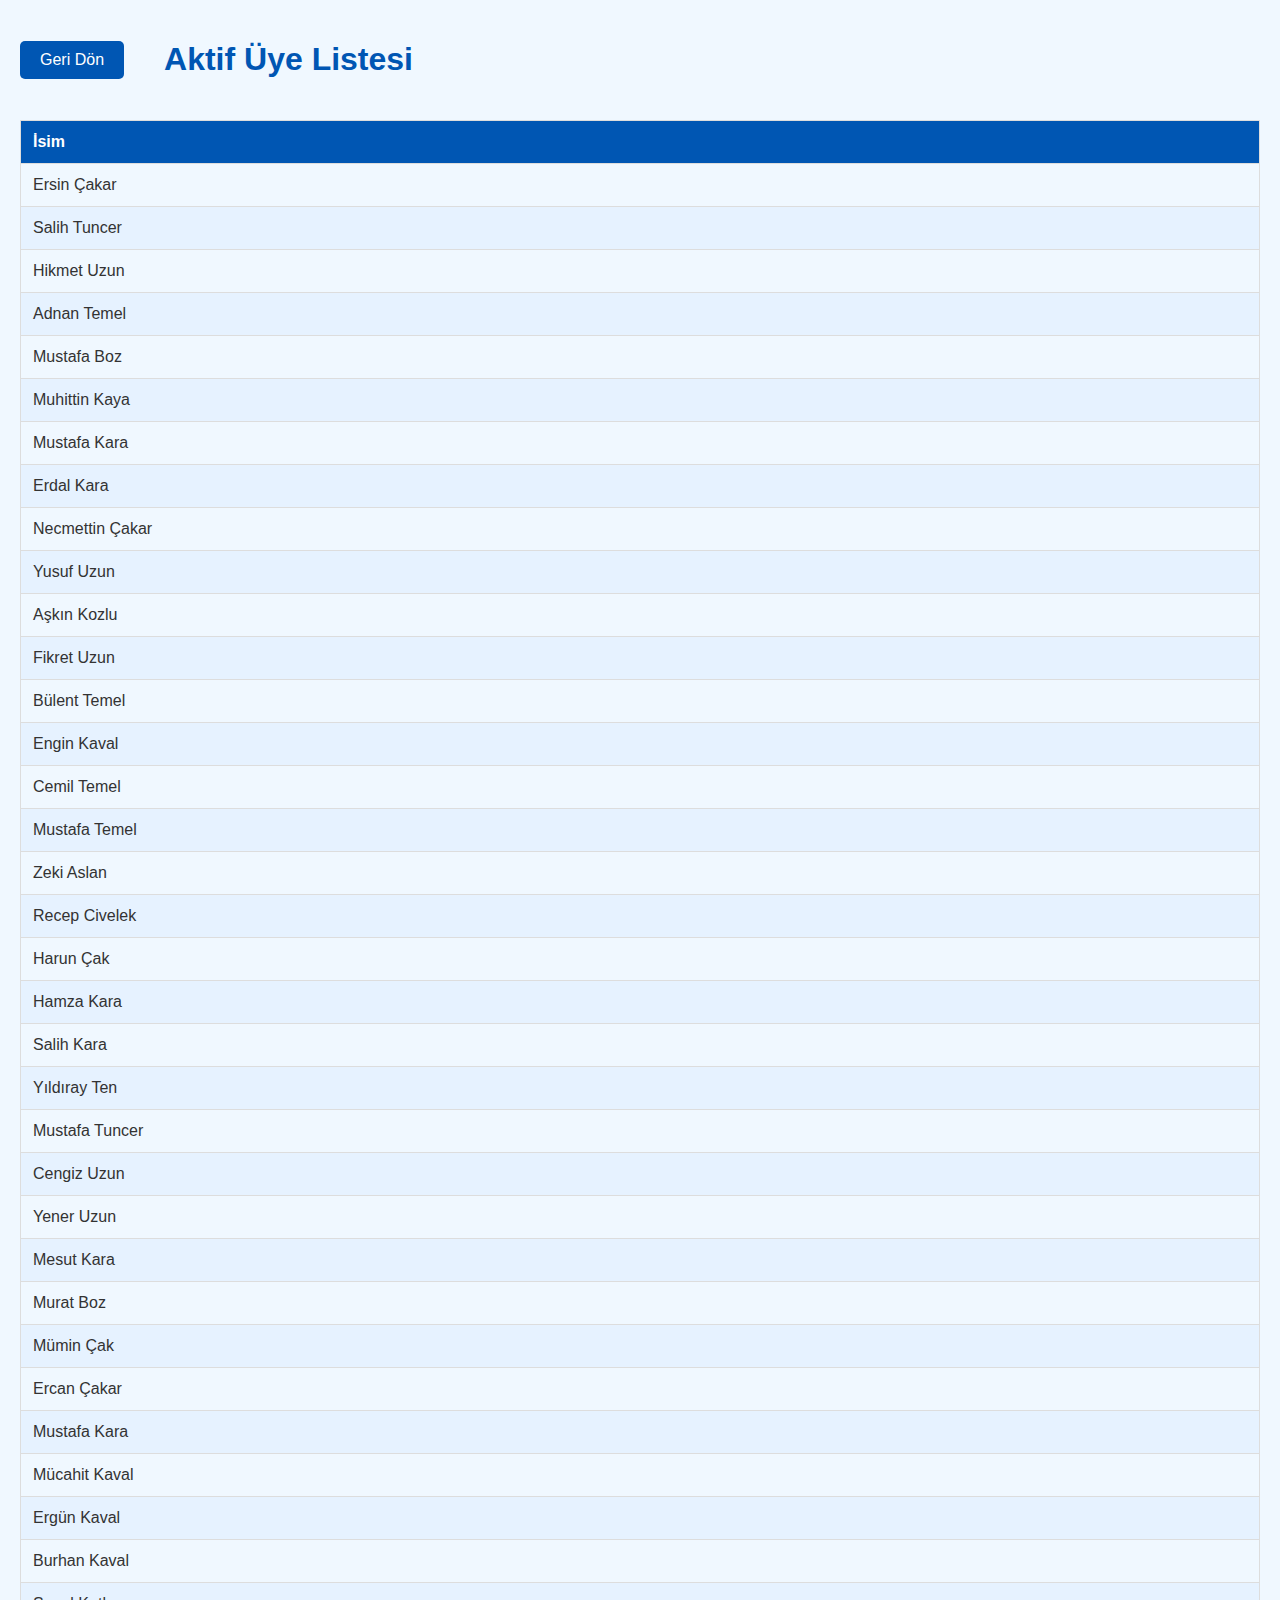
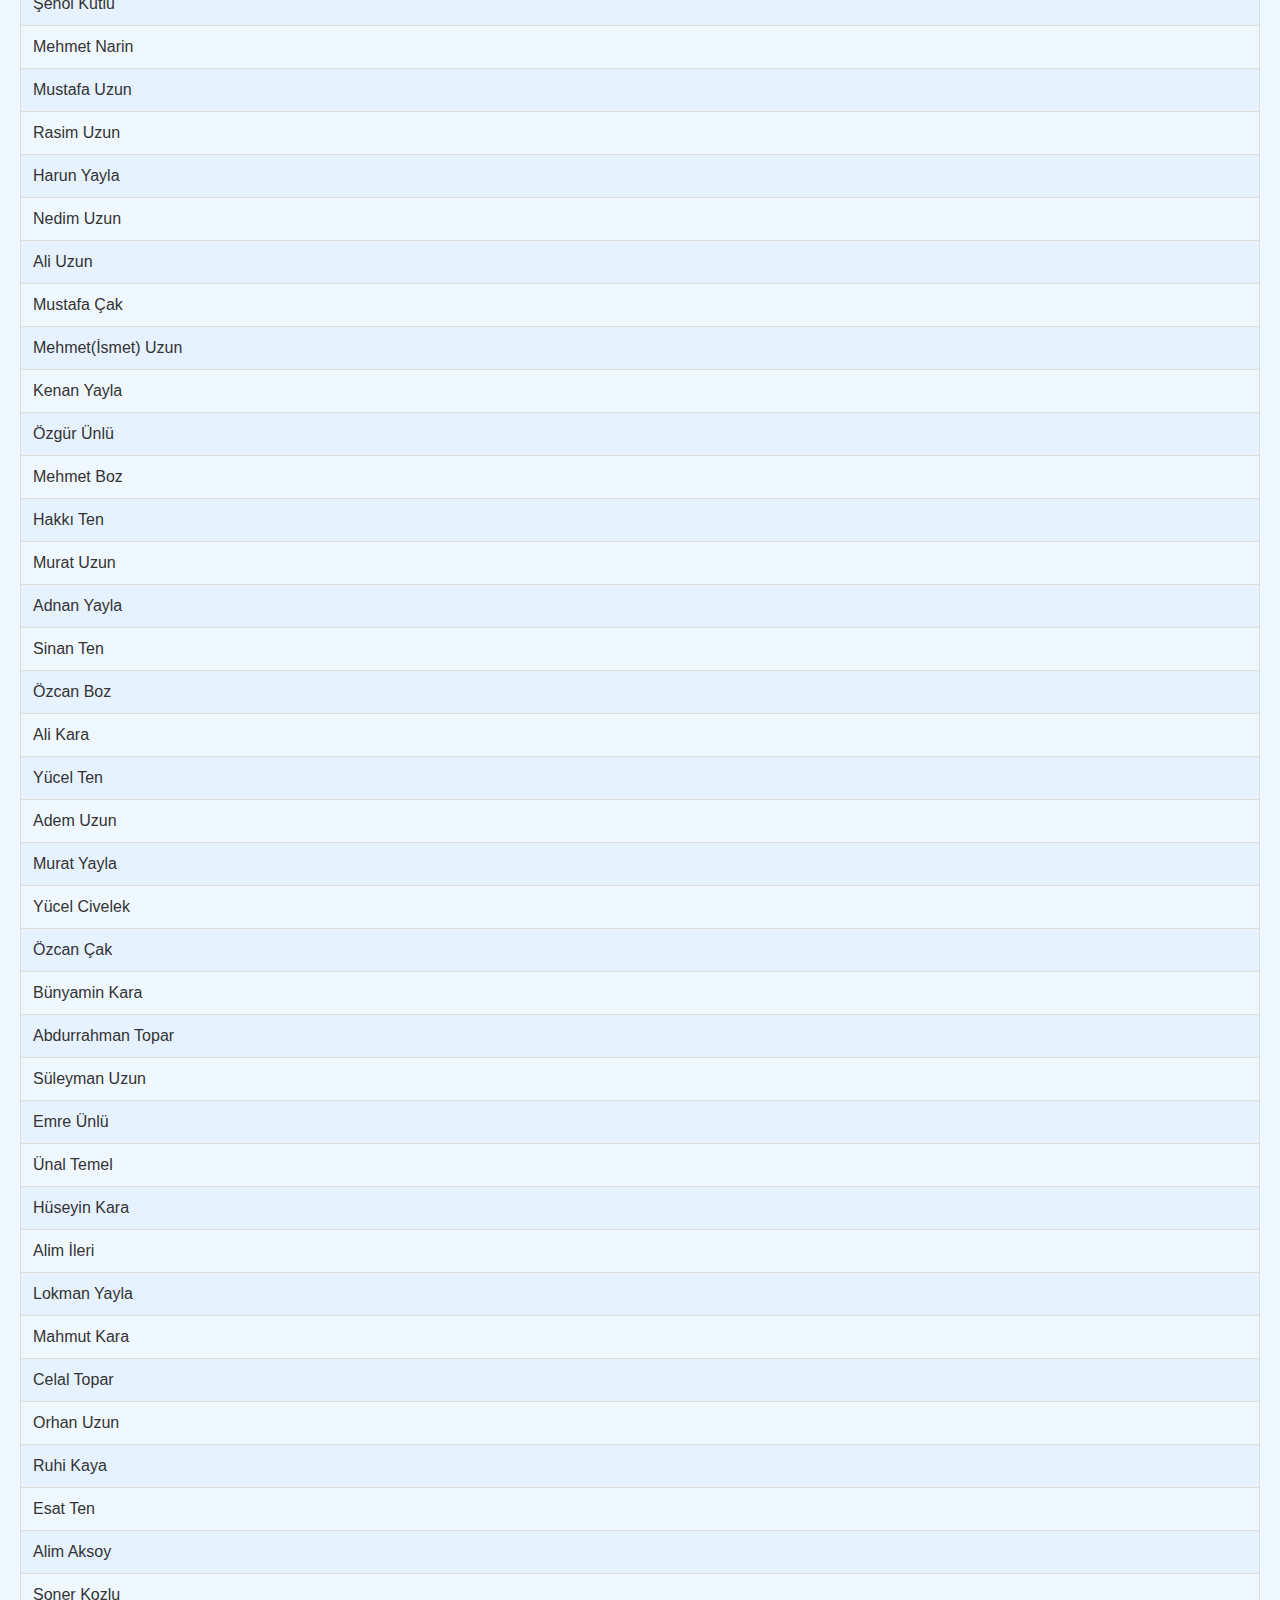
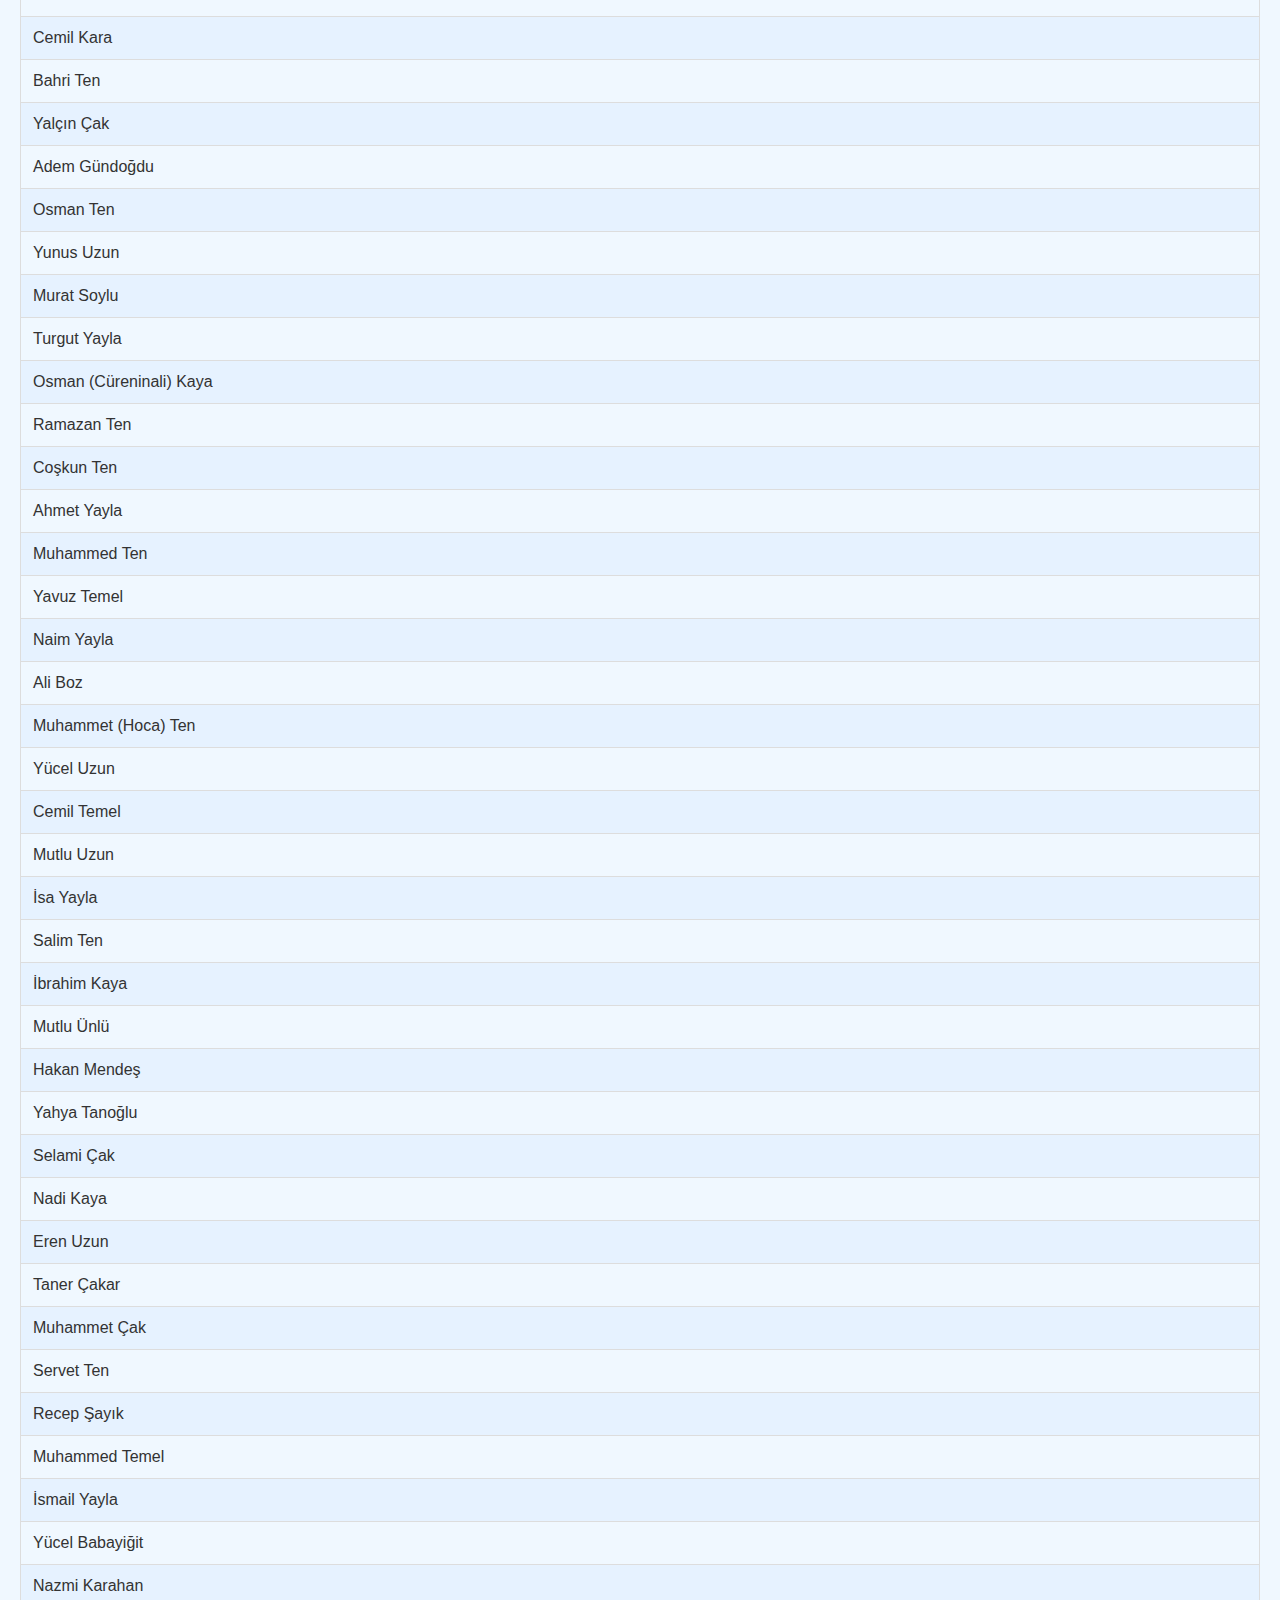
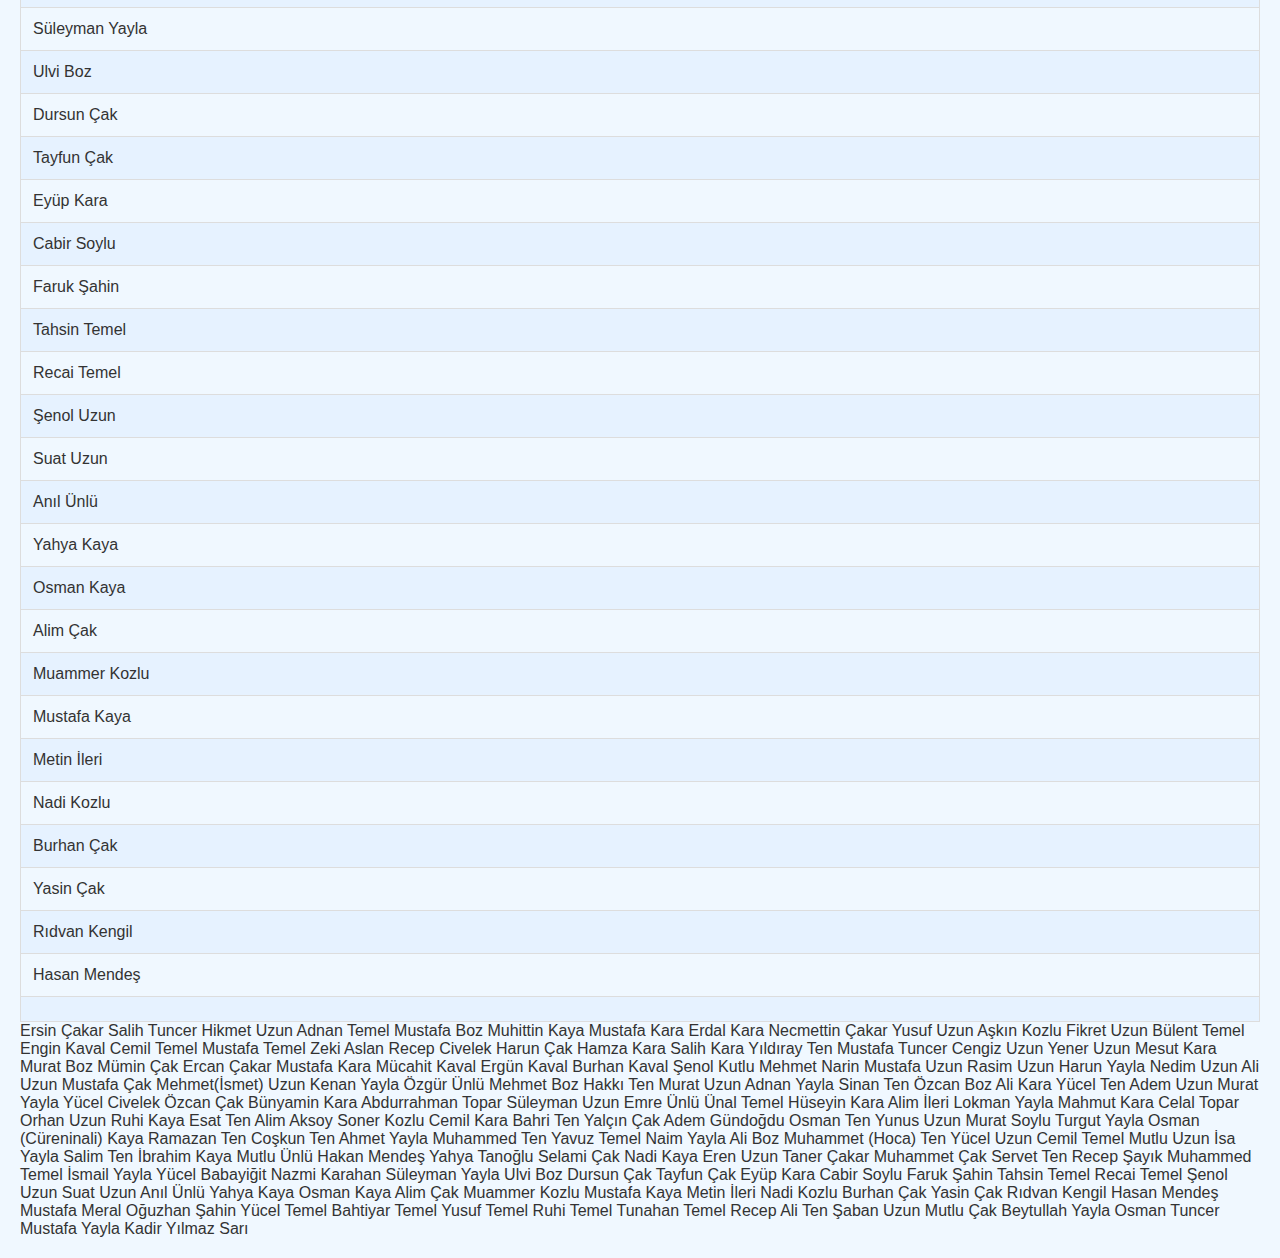
==== Aktif.html @ 5f70eaf7 "Add files via upload" ====
<!DOCTYPE html>
<html lang="en">
<head>
    <meta charset="UTF-8">
    <meta name="viewport" content="width=device-width, initial-scale=1.0">
    <title>Bağış Verenler Listesi</title>
    <style>
        body {
            font-family: Arial, sans-serif;
            margin: 20px;
            background-color: #f0f8ff;
            color: #333;
        }
        .header {
            display: flex;
            justify-content: flex-start;
            align-items: center;
        }
        h1 {
            color: #0056b3;
            margin-left: 20px;
        }
        table {
            width: 100%;
            border-collapse: collapse;
            margin-top: 20px;
        }
        th, td {
            border: 1px solid #ddd;
            padding: 12px;
            text-align: left;
        }
        th {
            background-color: #0056b3;
            color: white;
        }
        tr:nth-child(even) {
            background-color: #e6f2ff;
        }
        tr:hover {
            background-color: #d1e7ff;
        }
        .marquee {
            width: 100%;
            overflow: hidden;
            white-space: nowrap;
            box-sizing: border-box;
            background-color: #0056b3;
            color: white;
            padding: 10px 0;
            margin-bottom: 20px;
        }
        .marquee span {
            display: inline-block;
            padding-left: 100%;
            animation: marquee 15s linear infinite;
        }
        @keyframes marquee {
            0% { transform: translate(0, 0); }
            100% { transform: translate(-100%, 0); }
        }
        .back-button {
            display: inline-block;
            padding: 10px 20px;
            font-size: 16px;
            color: white;
            background-color: #0056b3;
            border: none;
            border-radius: 5px;
            text-decoration: none;
            text-align: center;
            transition: background-color 0.3s;
            margin-right: 20px; /* Butonu sola hizalar */
        }
        .back-button:hover {
            background-color: #003d80;
        }
    </style>
</head>
<body>    <div class="header">
        <a href="index.html" class="back-button">Geri Dön</a>
        <h1>Aktif Üye Listesi</h1>
    </div>
    <table>
        <thead>
            <tr>
                <th>İsim</th>
            </tr>
        </thead>
        <tbody>
                <tr><td>Ersin Çakar</td></tr>
    <tr><td>Salih Tuncer</td></tr>
    <tr><td>Hikmet Uzun</td></tr>
    <tr><td>Adnan Temel</td></tr>
    <tr><td>Mustafa Boz</td></tr>
    <tr><td>Muhittin Kaya</td></tr>
    <tr><td>Mustafa Kara</td></tr>
    <tr><td>Erdal Kara</td></tr>
    <tr><td>Necmettin Çakar</td></tr>
    <tr><td>Yusuf Uzun</td></tr>
    <tr><td>Aşkın Kozlu</td></tr>
    <tr><td>Fikret Uzun</td></tr>
    <tr><td>Bülent Temel</td></tr>
    <tr><td>Engin Kaval</td></tr>
    <tr><td>Cemil Temel</td></tr>
    <tr><td>Mustafa Temel</td></tr>
    <tr><td>Zeki Aslan</td></tr>
    <tr><td>Recep Civelek</td></tr>
    <tr><td>Harun Çak</td></tr>
    <tr><td>Hamza Kara</td></tr>
    <tr><td>Salih Kara</td></tr>
    <tr><td>Yıldıray Ten</td></tr>
    <tr><td>Mustafa Tuncer</td></tr>
    <tr><td>Cengiz Uzun</td></tr>
    <tr><td>Yener Uzun</td></tr>
    <tr><td>Mesut Kara</td></tr>
    <tr><td>Murat Boz</td></tr>
    <tr><td>Mümin Çak</td></tr>
    <tr><td>Ercan Çakar</td></tr>
    <tr><td>Mustafa Kara</td></tr>
    <tr><td>Mücahit Kaval</td></tr>
    <tr><td>Ergün Kaval</td></tr>
    <tr><td>Burhan Kaval</td></tr>
    <tr><td>Şenol Kutlu</td></tr>
    <tr><td>Mehmet Narin</td></tr>
    <tr><td>Mustafa Uzun</td></tr>
    <tr><td>Rasim Uzun</td></tr>
    <tr><td>Harun Yayla</td></tr>
    <tr><td>Nedim Uzun</td></tr>
    <tr><td>Ali Uzun</td></tr>
    <tr><td>Mustafa Çak</td></tr>
    <tr><td>Mehmet(İsmet) Uzun</td></tr>
    <tr><td>Kenan Yayla</td></tr>
    <tr><td>Özgür Ünlü</td></tr>
    <tr><td>Mehmet Boz</td></tr>
    <tr><td>Hakkı Ten</td></tr>
    <tr><td>Murat Uzun</td></tr>
    <tr><td>Adnan Yayla</td></tr>
    <tr><td>Sinan Ten</td></tr>
    <tr><td>Özcan Boz</td></tr>
    <tr><td>Ali Kara</td></tr>
    <tr><td>Yücel Ten</td></tr>
    <tr><td>Adem Uzun</td></tr>
    <tr><td>Murat Yayla</td></tr>
    <tr><td>Yücel Civelek</td></tr>
    <tr><td>Özcan Çak</td></tr>
    <tr><td>Bünyamin Kara</td></tr>
    <tr><td>Abdurrahman Topar</td></tr>
    <tr><td>Süleyman Uzun</td></tr>
    <tr><td>Emre Ünlü</td></tr>
    <tr><td>Ünal Temel</td></tr>
    <tr><td>Hüseyin Kara</td></tr>
    <tr><td>Alim İleri</td></tr>
    <tr><td>Lokman Yayla</td></tr>
    <tr><td>Mahmut Kara</td></tr>
    <tr><td>Celal Topar</td></tr>
    <tr><td>Orhan Uzun</td></tr>
    <tr><td>Ruhi Kaya</td></tr>
    <tr><td>Esat Ten</td></tr>
    <tr><td>Alim Aksoy</td></tr>
    <tr><td>Soner Kozlu</td></tr>
    <tr><td>Cemil Kara</td></tr>
    <tr><td>Bahri Ten</td></tr>
    <tr><td>Yalçın Çak</td></tr>
    <tr><td>Adem Gündoğdu</td></tr>
    <tr><td>Osman Ten</td></tr>
    <tr><td>Yunus Uzun</td></tr>
    <tr><td>Murat Soylu</td></tr>
    <tr><td>Turgut Yayla</td></tr>
    <tr><td>Osman (Cüreninali) Kaya</td></tr>
    <tr><td>Ramazan Ten</td></tr>
    <tr><td>Coşkun Ten</td></tr>
    <tr><td>Ahmet Yayla</td></tr>
    <tr><td>Muhammed Ten</td></tr>
    <tr><td>Yavuz Temel</td></tr>
    <tr><td>Naim Yayla</td></tr>
    <tr><td>Ali Boz</td></tr>
    <tr><td>Muhammet (Hoca) Ten</td></tr>
    <tr><td>Yücel Uzun</td></tr>
    <tr><td>Cemil Temel</td></tr>
    <tr><td>Mutlu Uzun</td></tr>
    <tr><td>İsa Yayla</td></tr>
    <tr><td>Salim Ten</td></tr>
    <tr><td>İbrahim Kaya</td></tr>
    <tr><td>Mutlu Ünlü</td></tr>
    <tr><td>Hakan Mendeş</td></tr>
    <tr><td>Yahya Tanoğlu</td></tr>
    <tr><td>Selami Çak</td></tr>
    <tr><td>Nadi Kaya</td></tr>
    <tr><td>Eren Uzun</td></tr>
    <tr><td>Taner Çakar</td></tr>
    <tr><td>Muhammet Çak</td></tr>
    <tr><td>Servet Ten</td></tr>
    <tr><td>Recep Şayık</td></tr>
    <tr><td>Muhammed Temel</td></tr>
    <tr><td>İsmail Yayla</td></tr>
    <tr><td>Yücel Babayiğit</td></tr>
    <tr><td>Nazmi Karahan</td></tr>
    <tr><td>Süleyman Yayla</td></tr>
    <tr><td>Ulvi Boz</td></tr>
    <tr><td>Dursun Çak</td></tr>
    <tr><td>Tayfun Çak</td></tr>
    <tr><td>Eyüp Kara</td></tr>
    <tr><td>Cabir Soylu</td></tr>
    <tr><td>Faruk Şahin</td></tr>
    <tr><td>Tahsin Temel</td></tr>
    <tr><td>Recai Temel</td></tr>
    <tr><td>Şenol Uzun</td></tr>
    <tr><td>Suat Uzun</td></tr>
    <tr><td>Anıl Ünlü</td></tr>
    <tr><td>Yahya Kaya</td></tr>
    <tr><td>Osman Kaya</td></tr>
    <tr><td>Alim Çak</td></tr>
    <tr><td>Muammer Kozlu</td></tr>
    <tr><td>Mustafa Kaya</td></tr>
    <tr><td>Metin İleri</td></tr>
    <tr><td>Nadi Kozlu</td></tr>
    <tr><td>Burhan Çak</td></tr>
    <tr><td>Yasin Çak</td></tr>
    <tr><td>Rıdvan Kengil</td></tr>
    <tr><td>Hasan Mendeş</td></tr>
    <tr><td>
        </tbody>
    </table>
</body>
</html>

Ersin	Çakar
Salih	Tuncer
Hikmet	Uzun
Adnan	Temel
Mustafa	Boz
Muhittin	Kaya
Mustafa	Kara
Erdal	Kara
Necmettin	Çakar
Yusuf	Uzun
Aşkın	Kozlu
Fikret	Uzun
Bülent	Temel
Engin	Kaval
Cemil	Temel
Mustafa	Temel
Zeki	Aslan
Recep	Civelek
Harun	Çak
Hamza	Kara
Salih	Kara
Yıldıray	Ten
Mustafa	Tuncer
Cengiz	Uzun
Yener	Uzun
Mesut	Kara
Murat	Boz
Mümin	Çak
Ercan	Çakar
Mustafa	Kara
Mücahit	Kaval
Ergün	Kaval
Burhan	Kaval
Şenol	Kutlu
Mehmet	Narin
Mustafa	Uzun
Rasim	Uzun
Harun	Yayla
Nedim	Uzun
Ali	Uzun
Mustafa	Çak
Mehmet(İsmet)	Uzun
Kenan	Yayla
Özgür	Ünlü
Mehmet	Boz
Hakkı	Ten
Murat	Uzun
Adnan	Yayla
Sinan	Ten
Özcan	Boz
Ali	Kara
Yücel	Ten
Adem	Uzun
Murat	Yayla
Yücel	Civelek
Özcan	Çak
Bünyamin	Kara
Abdurrahman	Topar
Süleyman	Uzun
Emre	Ünlü
Ünal	Temel
Hüseyin	Kara
Alim	İleri
Lokman	Yayla
Mahmut	Kara
Celal	Topar
Orhan	Uzun
Ruhi	Kaya
Esat	Ten
Alim	Aksoy
Soner	Kozlu
Cemil	Kara
Bahri	Ten
Yalçın	Çak
Adem	Gündoğdu
Osman	Ten
Yunus	Uzun
Murat	Soylu
Turgut	Yayla
Osman (Cüreninali)	Kaya
Ramazan	Ten
Coşkun	Ten
Ahmet	Yayla
Muhammed	Ten
Yavuz	Temel
Naim	Yayla
Ali	Boz
Muhammet (Hoca)	Ten
Yücel	Uzun
Cemil	Temel
Mutlu	Uzun
İsa	Yayla
Salim	Ten
İbrahim	Kaya
Mutlu	Ünlü
Hakan	Mendeş
Yahya	Tanoğlu
Selami	Çak
Nadi	Kaya
Eren	Uzun
Taner	Çakar
Muhammet	Çak
Servet	Ten
Recep	Şayık
Muhammed	Temel
İsmail	Yayla
Yücel	Babayiğit
Nazmi	Karahan
Süleyman	Yayla
Ulvi	Boz
Dursun	Çak
Tayfun	Çak
Eyüp	Kara
Cabir	Soylu
Faruk	Şahin
Tahsin	Temel
Recai	Temel
Şenol	Uzun
Suat	Uzun
Anıl	Ünlü
Yahya	Kaya
Osman	Kaya
Alim	Çak
Muammer	Kozlu
Mustafa	Kaya
Metin	İleri
Nadi	Kozlu
Burhan	Çak
Yasin	Çak
Rıdvan	Kengil
Hasan	Mendeş
Mustafa	Meral
Oğuzhan	Şahin
Yücel	Temel
Bahtiyar	Temel
Yusuf	Temel
Ruhi	Temel
Tunahan	Temel
Recep Ali	Ten
Şaban	Uzun
Mutlu	Çak
Beytullah	Yayla
Osman	Tuncer
Mustafa	Yayla
Kadir Yılmaz	Sarı
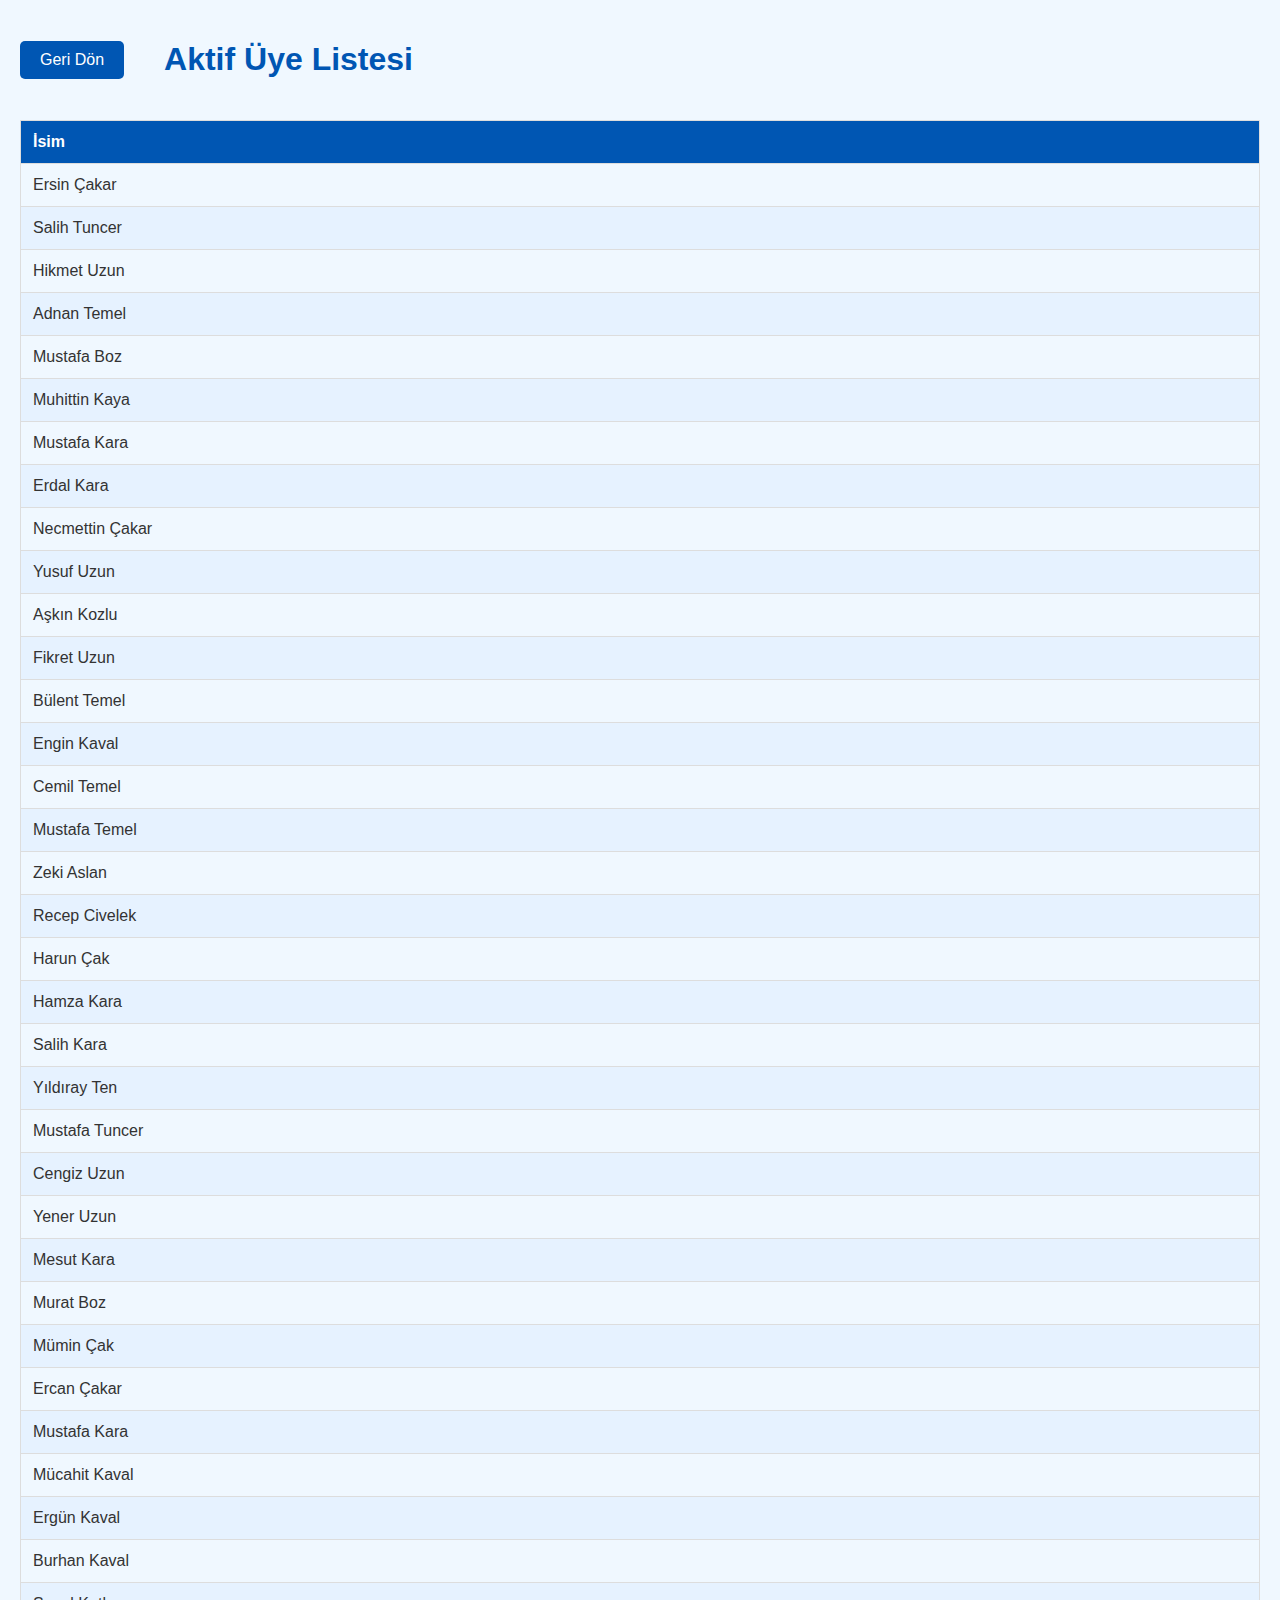
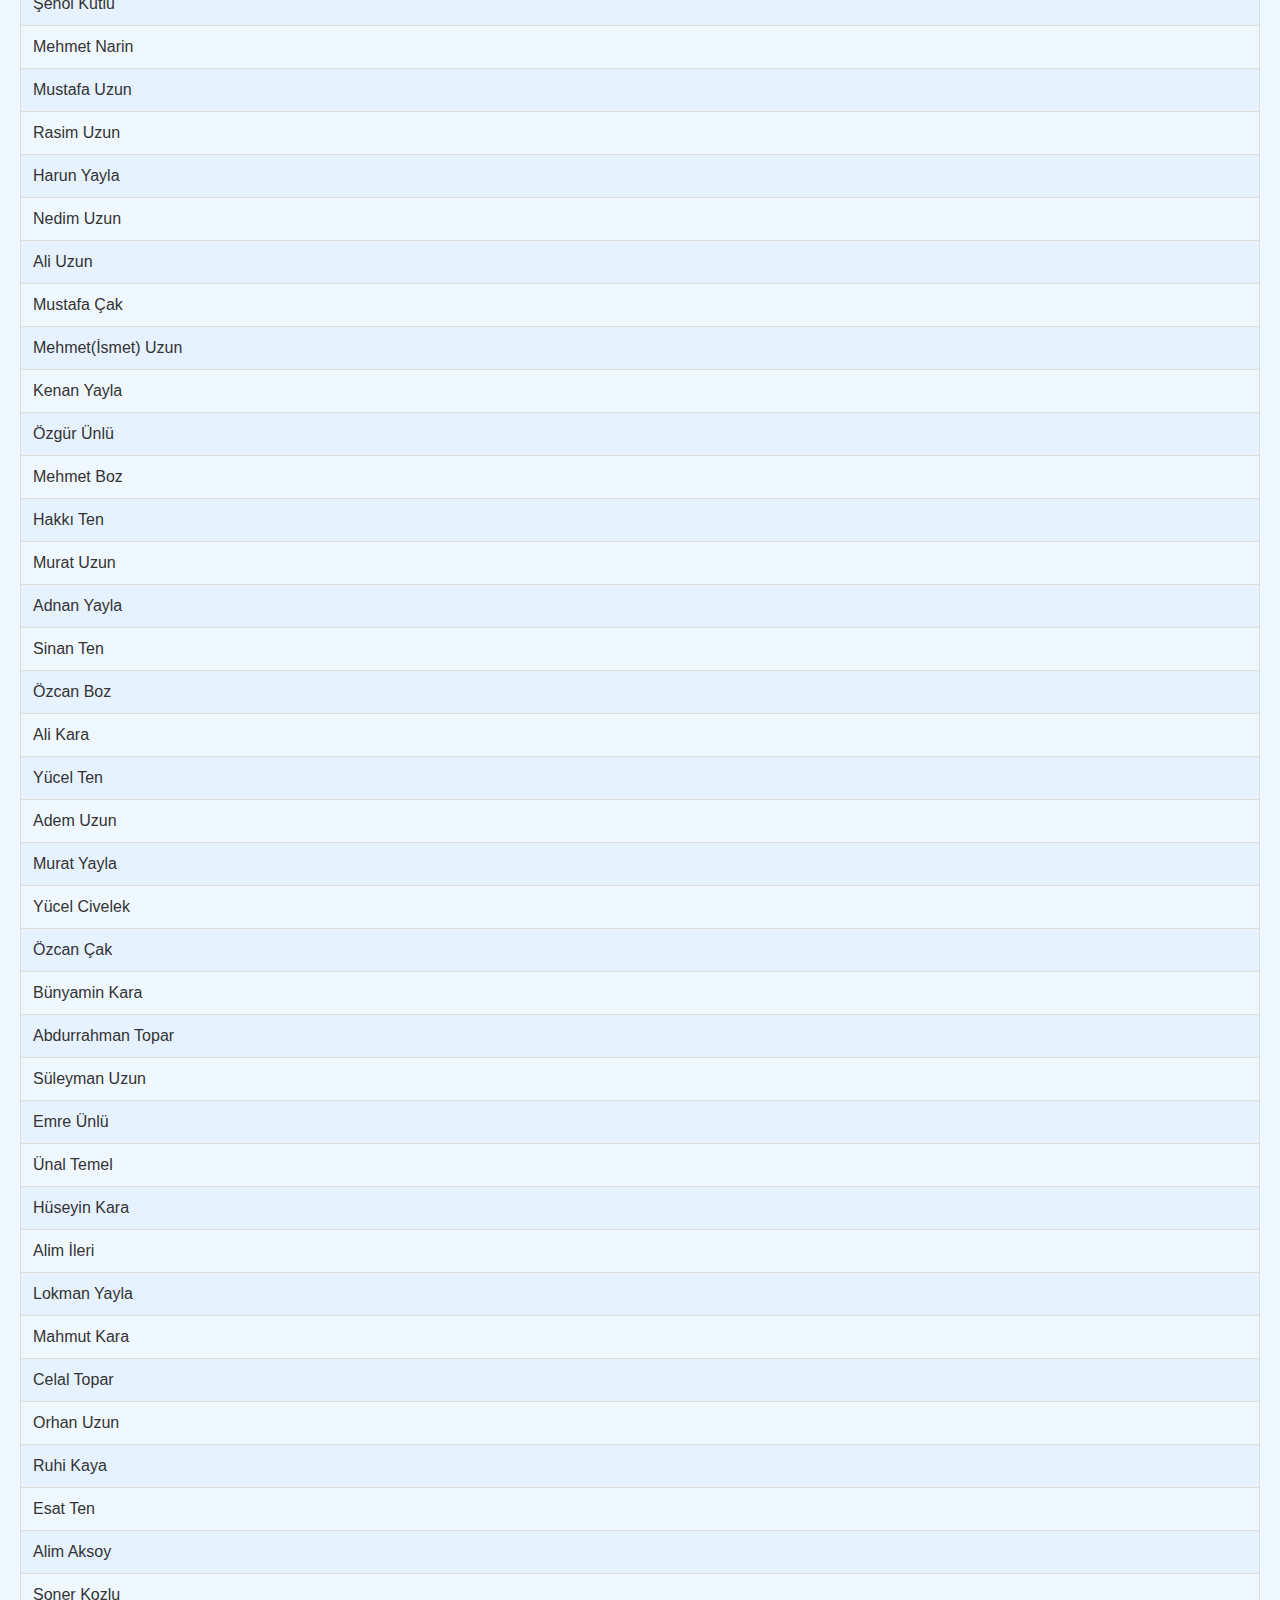
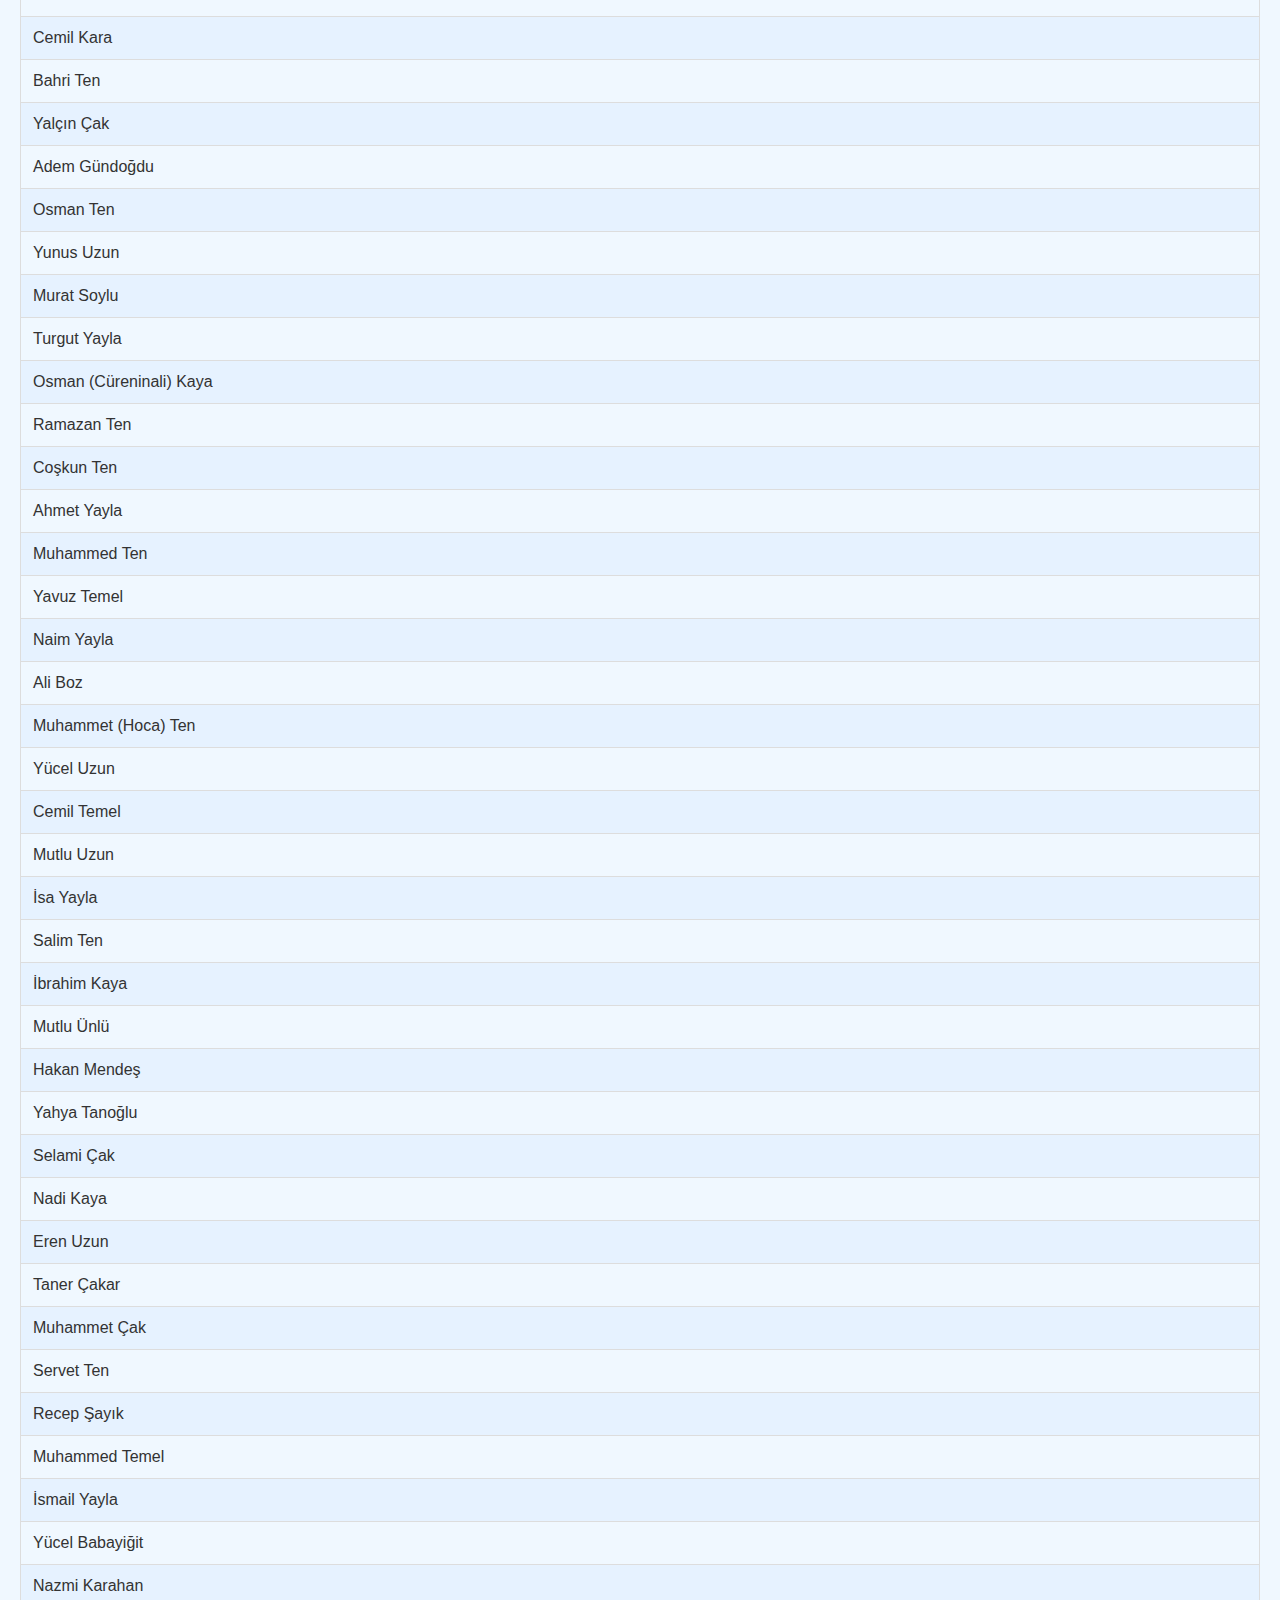
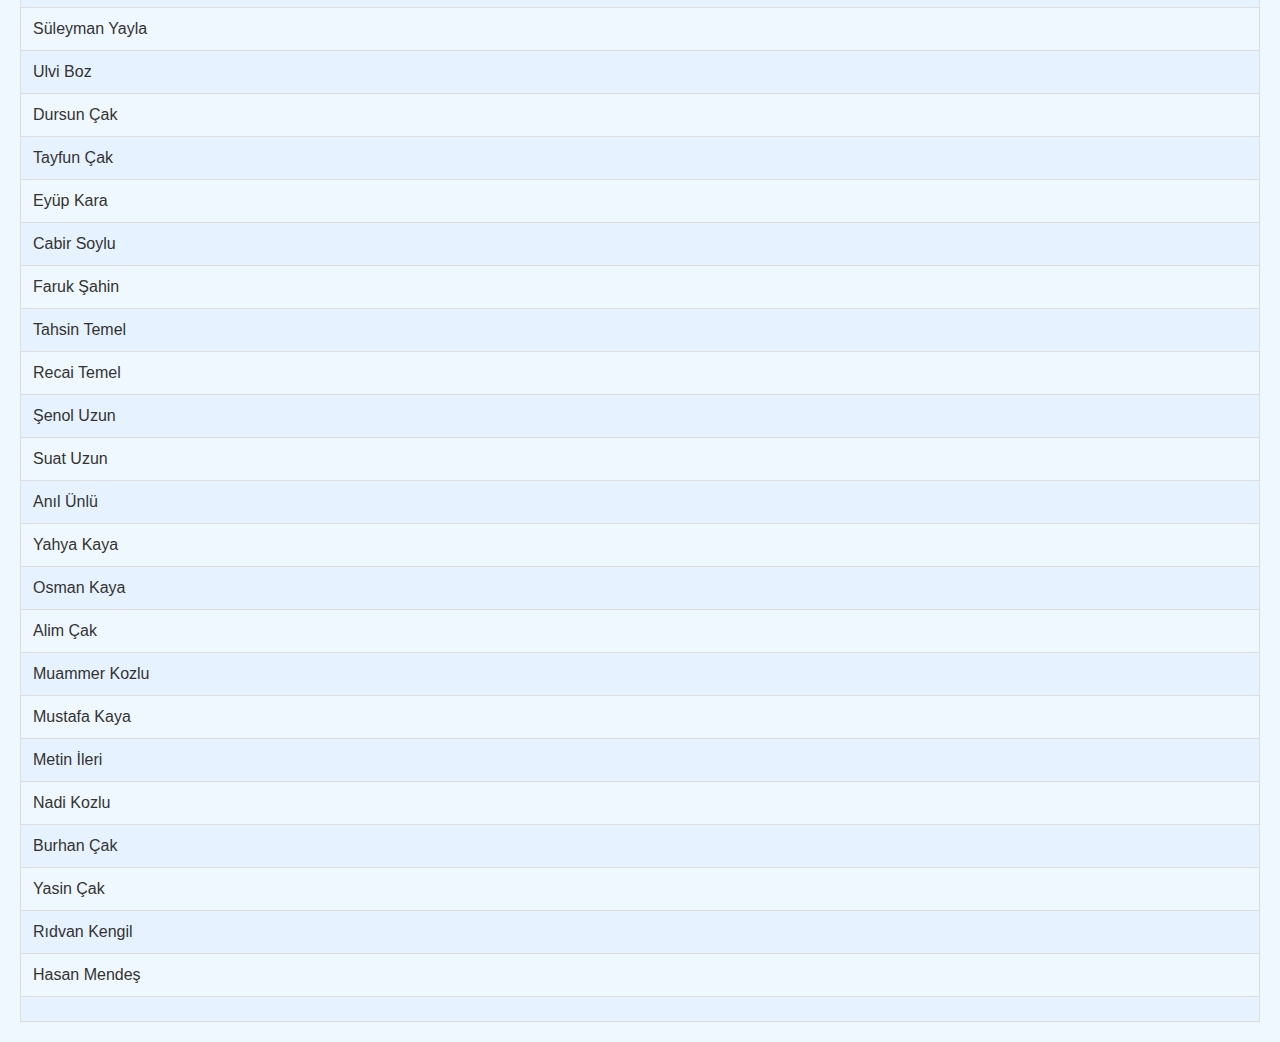
==== commit 6512abd5: "Update Aktif.html" ====
--- a/Aktif.html
+++ b/Aktif.html
@@ -224,149 +224,3 @@
     </table>
 </body>
 </html>
-
-Ersin	Çakar
-Salih	Tuncer
-Hikmet	Uzun
-Adnan	Temel
-Mustafa	Boz
-Muhittin	Kaya
-Mustafa	Kara
-Erdal	Kara
-Necmettin	Çakar
-Yusuf	Uzun
-Aşkın	Kozlu
-Fikret	Uzun
-Bülent	Temel
-Engin	Kaval
-Cemil	Temel
-Mustafa	Temel
-Zeki	Aslan
-Recep	Civelek
-Harun	Çak
-Hamza	Kara
-Salih	Kara
-Yıldıray	Ten
-Mustafa	Tuncer
-Cengiz	Uzun
-Yener	Uzun
-Mesut	Kara
-Murat	Boz
-Mümin	Çak
-Ercan	Çakar
-Mustafa	Kara
-Mücahit	Kaval
-Ergün	Kaval
-Burhan	Kaval
-Şenol	Kutlu
-Mehmet	Narin
-Mustafa	Uzun
-Rasim	Uzun
-Harun	Yayla
-Nedim	Uzun
-Ali	Uzun
-Mustafa	Çak
-Mehmet(İsmet)	Uzun
-Kenan	Yayla
-Özgür	Ünlü
-Mehmet	Boz
-Hakkı	Ten
-Murat	Uzun
-Adnan	Yayla
-Sinan	Ten
-Özcan	Boz
-Ali	Kara
-Yücel	Ten
-Adem	Uzun
-Murat	Yayla
-Yücel	Civelek
-Özcan	Çak
-Bünyamin	Kara
-Abdurrahman	Topar
-Süleyman	Uzun
-Emre	Ünlü
-Ünal	Temel
-Hüseyin	Kara
-Alim	İleri
-Lokman	Yayla
-Mahmut	Kara
-Celal	Topar
-Orhan	Uzun
-Ruhi	Kaya
-Esat	Ten
-Alim	Aksoy
-Soner	Kozlu
-Cemil	Kara
-Bahri	Ten
-Yalçın	Çak
-Adem	Gündoğdu
-Osman	Ten
-Yunus	Uzun
-Murat	Soylu
-Turgut	Yayla
-Osman (Cüreninali)	Kaya
-Ramazan	Ten
-Coşkun	Ten
-Ahmet	Yayla
-Muhammed	Ten
-Yavuz	Temel
-Naim	Yayla
-Ali	Boz
-Muhammet (Hoca)	Ten
-Yücel	Uzun
-Cemil	Temel
-Mutlu	Uzun
-İsa	Yayla
-Salim	Ten
-İbrahim	Kaya
-Mutlu	Ünlü
-Hakan	Mendeş
-Yahya	Tanoğlu
-Selami	Çak
-Nadi	Kaya
-Eren	Uzun
-Taner	Çakar
-Muhammet	Çak
-Servet	Ten
-Recep	Şayık
-Muhammed	Temel
-İsmail	Yayla
-Yücel	Babayiğit
-Nazmi	Karahan
-Süleyman	Yayla
-Ulvi	Boz
-Dursun	Çak
-Tayfun	Çak
-Eyüp	Kara
-Cabir	Soylu
-Faruk	Şahin
-Tahsin	Temel
-Recai	Temel
-Şenol	Uzun
-Suat	Uzun
-Anıl	Ünlü
-Yahya	Kaya
-Osman	Kaya
-Alim	Çak
-Muammer	Kozlu
-Mustafa	Kaya
-Metin	İleri
-Nadi	Kozlu
-Burhan	Çak
-Yasin	Çak
-Rıdvan	Kengil
-Hasan	Mendeş
-Mustafa	Meral
-Oğuzhan	Şahin
-Yücel	Temel
-Bahtiyar	Temel
-Yusuf	Temel
-Ruhi	Temel
-Tunahan	Temel
-Recep Ali	Ten
-Şaban	Uzun
-Mutlu	Çak
-Beytullah	Yayla
-Osman	Tuncer
-Mustafa	Yayla
-Kadir Yılmaz	Sarı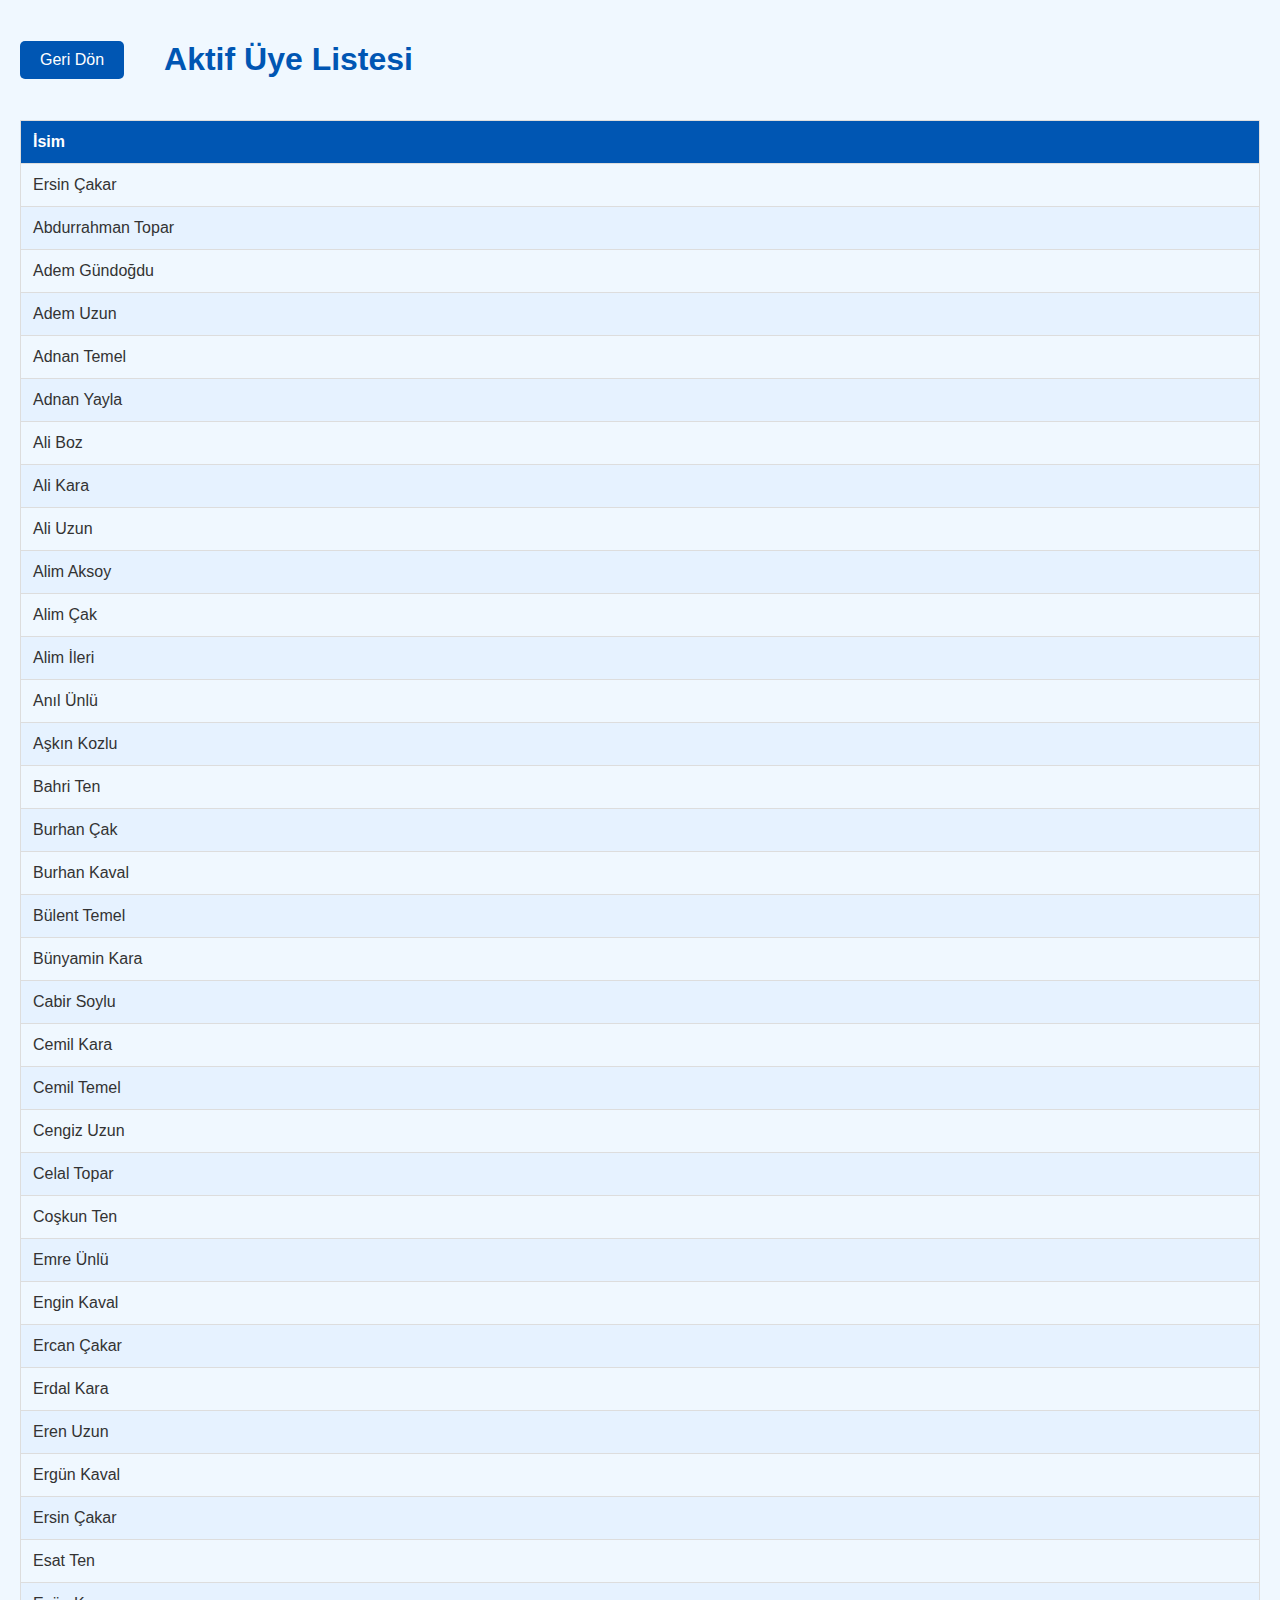
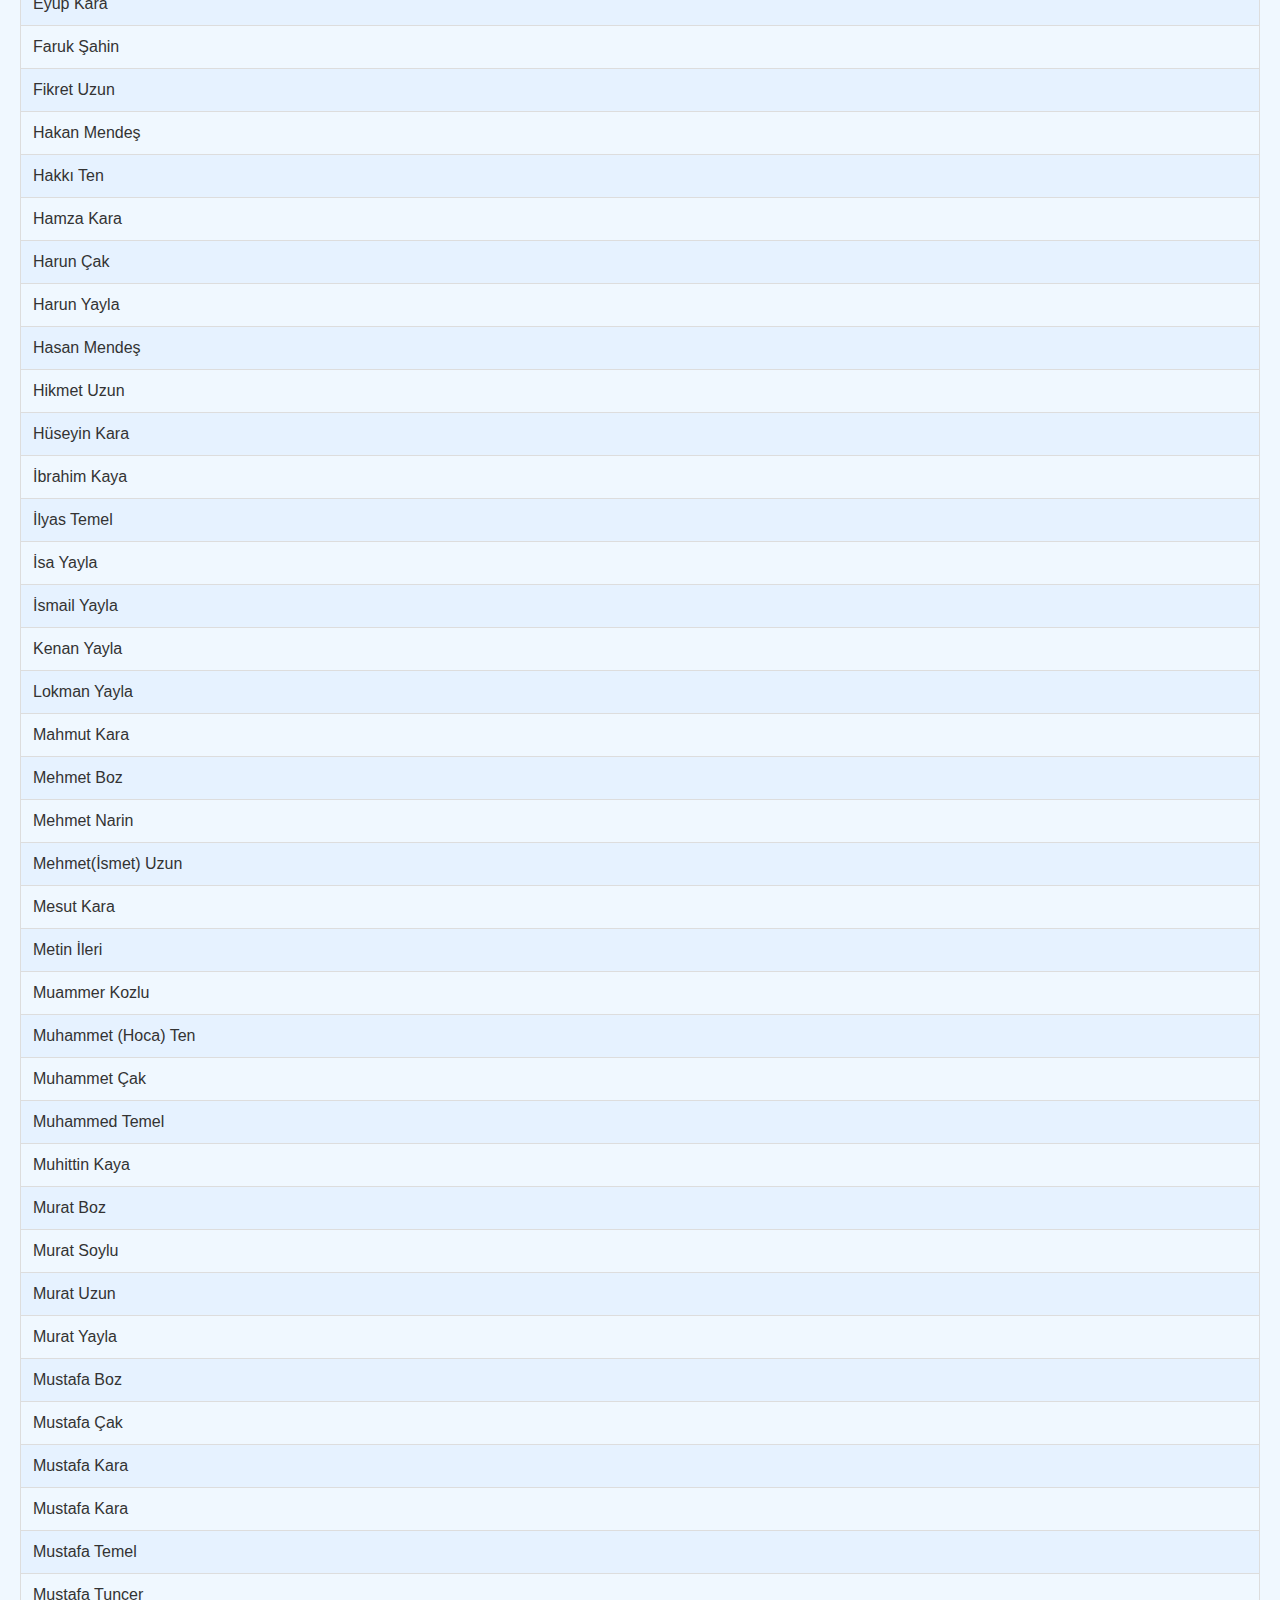
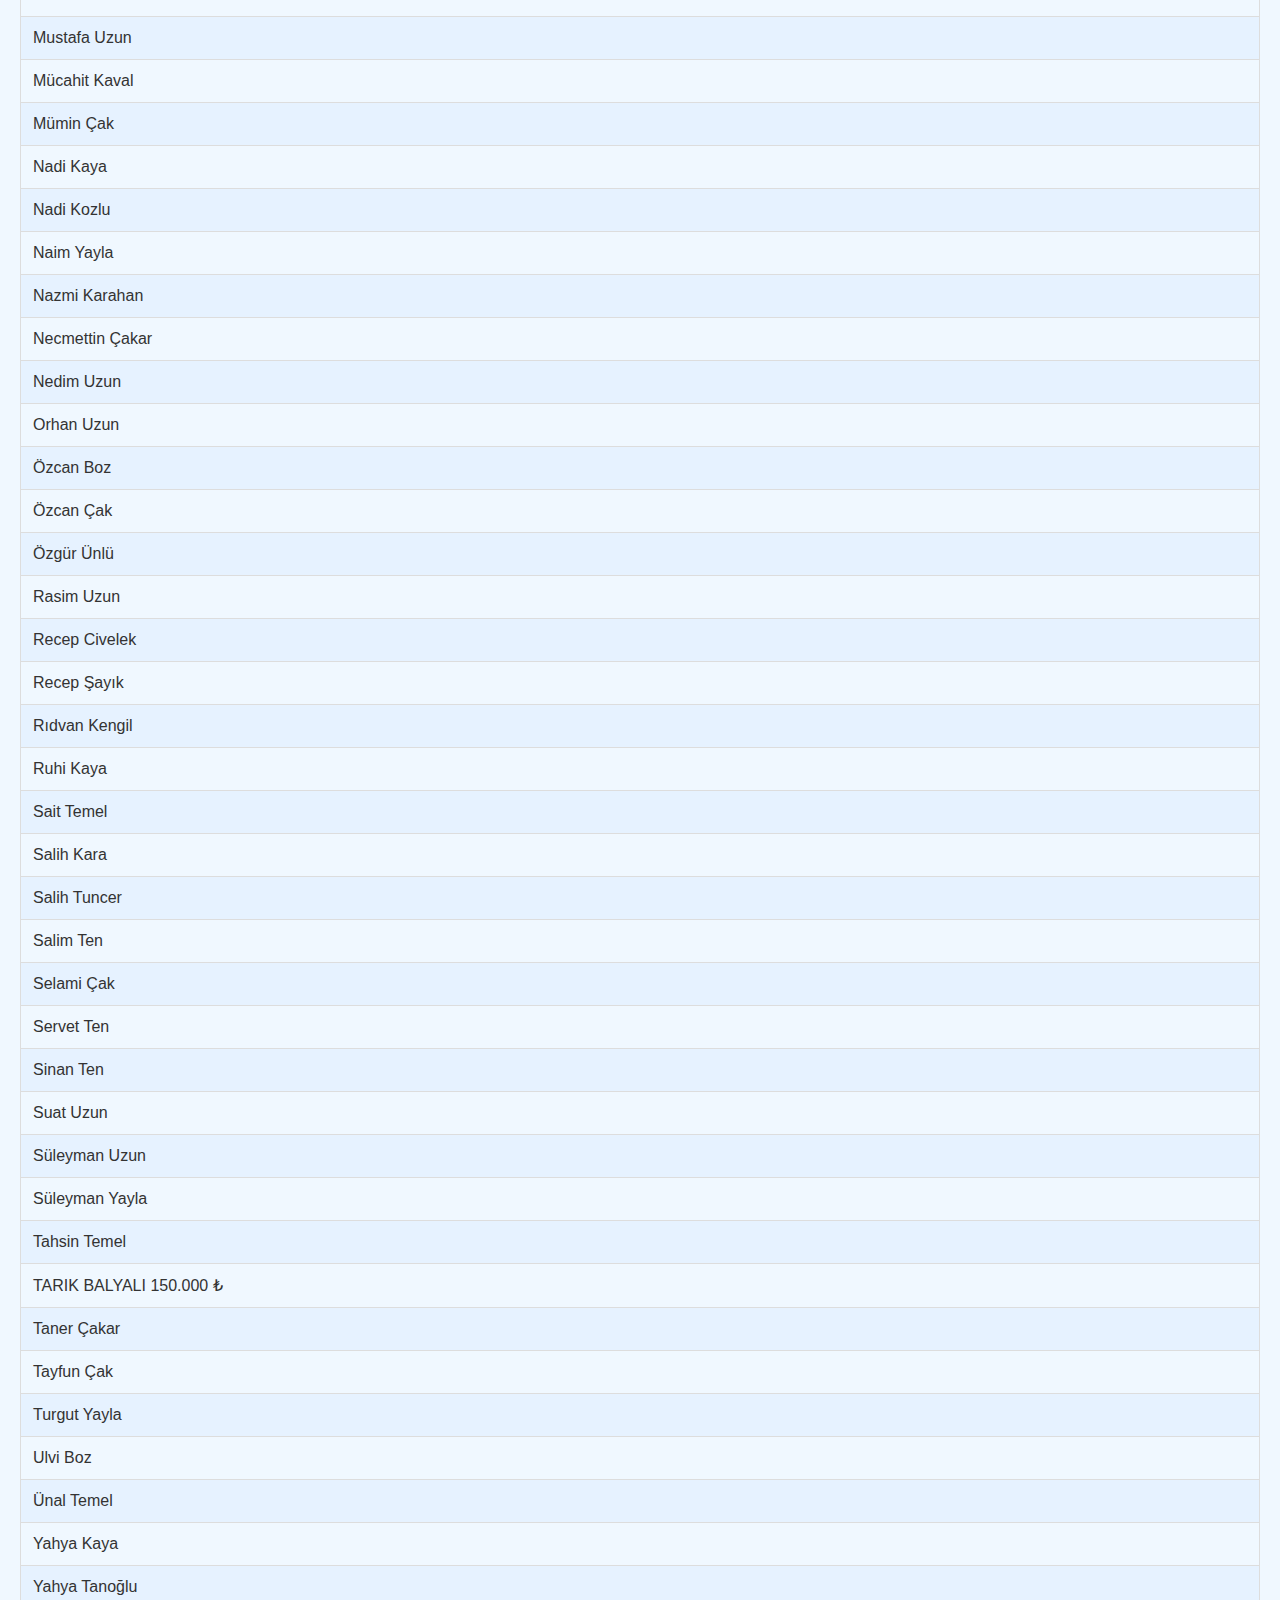
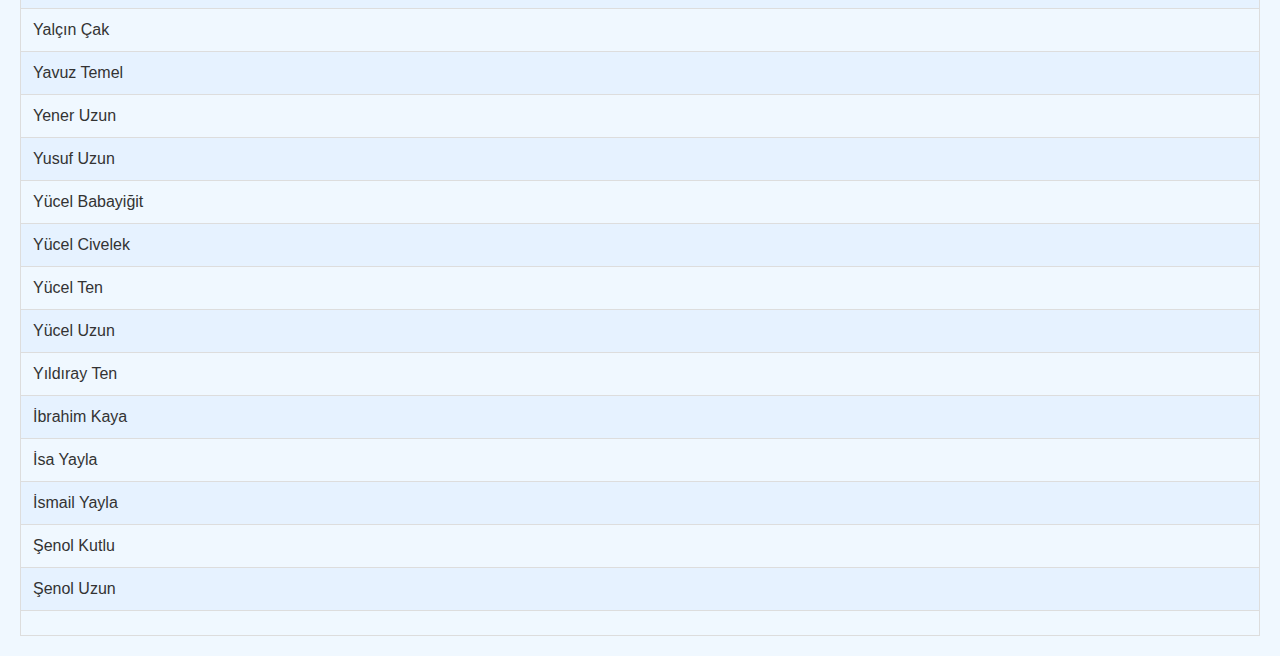
==== commit f89ce03e: "Update Aktif.html" ====
--- a/Aktif.html
+++ b/Aktif.html
@@ -89,136 +89,127 @@
         </thead>
         <tbody>
                 <tr><td>Ersin Çakar</td></tr>
-    <tr><td>Salih Tuncer</td></tr>
+      <tr><td>Abdurrahman Topar</td></tr>
+    <tr><td>Adem Gündoğdu</td></tr>
+    <tr><td>Adem Uzun</td></tr>
+    <tr><td>Adnan Temel</td></tr>
+    <tr><td>Adnan Yayla</td></tr>
+    <tr><td>Ali Boz</td></tr>
+    <tr><td>Ali Kara</td></tr>
+    <tr><td>Ali Uzun</td></tr>
+    <tr><td>Alim Aksoy</td></tr>
+    <tr><td>Alim Çak</td></tr>
+    <tr><td>Alim İleri</td></tr>
+    <tr><td>Anıl Ünlü</td></tr>
+    <tr><td>Aşkın Kozlu</td></tr>
+    <tr><td>Bahri Ten</td></tr>
+    <tr><td>Burhan Çak</td></tr>
+    <tr><td>Burhan Kaval</td></tr>
+    <tr><td>Bülent Temel</td></tr>
+    <tr><td>Bünyamin Kara</td></tr>
+    <tr><td>Cabir Soylu</td></tr>
+    <tr><td>Cemil Kara</td></tr>
+    <tr><td>Cemil Temel</td></tr>
+    <tr><td>Cengiz Uzun</td></tr>
+    <tr><td>Celal Topar</td></tr>
+    <tr><td>Coşkun Ten</td></tr>
+    <tr><td>Emre Ünlü</td></tr>
+    <tr><td>Engin Kaval</td></tr>
+    <tr><td>Ercan Çakar</td></tr>
+    <tr><td>Erdal Kara</td></tr>
+    <tr><td>Eren Uzun</td></tr>
+    <tr><td>Ergün Kaval</td></tr>
+    <tr><td>Ersin Çakar</td></tr>
+    <tr><td>Esat Ten</td></tr>
+    <tr><td>Eyüp Kara</td></tr>
+    <tr><td>Faruk Şahin</td></tr>
+    <tr><td>Fikret Uzun</td></tr>
+    <tr><td>Hakan Mendeş</td></tr>
+    <tr><td>Hakkı Ten</td></tr>
+    <tr><td>Hamza Kara</td></tr>
+    <tr><td>Harun Çak</td></tr>
+    <tr><td>Harun Yayla</td></tr>
+    <tr><td>Hasan Mendeş</td></tr>
     <tr><td>Hikmet Uzun</td></tr>
-    <tr><td>Adnan Temel</td></tr>
-    <tr><td>Mustafa Boz</td></tr>
-    <tr><td>Muhittin Kaya</td></tr>
-    <tr><td>Mustafa Kara</td></tr>
-    <tr><td>Erdal Kara</td></tr>
-    <tr><td>Necmettin Çakar</td></tr>
-    <tr><td>Yusuf Uzun</td></tr>
-    <tr><td>Aşkın Kozlu</td></tr>
-    <tr><td>Fikret Uzun</td></tr>
-    <tr><td>Bülent Temel</td></tr>
-    <tr><td>Engin Kaval</td></tr>
-    <tr><td>Cemil Temel</td></tr>
-    <tr><td>Mustafa Temel</td></tr>
-    <tr><td>Zeki Aslan</td></tr>
-    <tr><td>Recep Civelek</td></tr>
-    <tr><td>Harun Çak</td></tr>
-    <tr><td>Hamza Kara</td></tr>
-    <tr><td>Salih Kara</td></tr>
-    <tr><td>Yıldıray Ten</td></tr>
-    <tr><td>Mustafa Tuncer</td></tr>
-    <tr><td>Cengiz Uzun</td></tr>
-    <tr><td>Yener Uzun</td></tr>
-    <tr><td>Mesut Kara</td></tr>
-    <tr><td>Murat Boz</td></tr>
-    <tr><td>Mümin Çak</td></tr>
-    <tr><td>Ercan Çakar</td></tr>
-    <tr><td>Mustafa Kara</td></tr>
-    <tr><td>Mücahit Kaval</td></tr>
-    <tr><td>Ergün Kaval</td></tr>
-    <tr><td>Burhan Kaval</td></tr>
-    <tr><td>Şenol Kutlu</td></tr>
-    <tr><td>Mehmet Narin</td></tr>
-    <tr><td>Mustafa Uzun</td></tr>
-    <tr><td>Rasim Uzun</td></tr>
-    <tr><td>Harun Yayla</td></tr>
-    <tr><td>Nedim Uzun</td></tr>
-    <tr><td>Ali Uzun</td></tr>
-    <tr><td>Mustafa Çak</td></tr>
-    <tr><td>Mehmet(İsmet) Uzun</td></tr>
+    <tr><td>Hüseyin Kara</td></tr>
+    <tr><td>İbrahim Kaya</td></tr>
+    <tr><td>İlyas Temel</td></tr>
+    <tr><td>İsa Yayla</td></tr>
+    <tr><td>İsmail Yayla</td></tr>
     <tr><td>Kenan Yayla</td></tr>
-    <tr><td>Özgür Ünlü</td></tr>
-    <tr><td>Mehmet Boz</td></tr>
-    <tr><td>Hakkı Ten</td></tr>
-    <tr><td>Murat Uzun</td></tr>
-    <tr><td>Adnan Yayla</td></tr>
-    <tr><td>Sinan Ten</td></tr>
-    <tr><td>Özcan Boz</td></tr>
-    <tr><td>Ali Kara</td></tr>
-    <tr><td>Yücel Ten</td></tr>
-    <tr><td>Adem Uzun</td></tr>
-    <tr><td>Murat Yayla</td></tr>
-    <tr><td>Yücel Civelek</td></tr>
-    <tr><td>Özcan Çak</td></tr>
-    <tr><td>Bünyamin Kara</td></tr>
-    <tr><td>Abdurrahman Topar</td></tr>
-    <tr><td>Süleyman Uzun</td></tr>
-    <tr><td>Emre Ünlü</td></tr>
-    <tr><td>Ünal Temel</td></tr>
-    <tr><td>Hüseyin Kara</td></tr>
-    <tr><td>Alim İleri</td></tr>
     <tr><td>Lokman Yayla</td></tr>
     <tr><td>Mahmut Kara</td></tr>
-    <tr><td>Celal Topar</td></tr>
+    <tr><td>Mehmet Boz</td></tr>
+    <tr><td>Mehmet Narin</td></tr>
+    <tr><td>Mehmet(İsmet) Uzun</td></tr>
+    <tr><td>Mesut Kara</td></tr>
+    <tr><td>Metin İleri</td></tr>
+    <tr><td>Muammer Kozlu</td></tr>
+    <tr><td>Muhammet (Hoca) Ten</td></tr>
+    <tr><td>Muhammet Çak</td></tr>
+    <tr><td>Muhammed Temel</td></tr>
+    <tr><td>Muhittin Kaya</td></tr>
+    <tr><td>Murat Boz</td></tr>
+    <tr><td>Murat Soylu</td></tr>
+    <tr><td>Murat Uzun</td></tr>
+    <tr><td>Murat Yayla</td></tr>
+    <tr><td>Mustafa Boz</td></tr>
+    <tr><td>Mustafa Çak</td></tr>
+    <tr><td>Mustafa Kara</td></tr>
+    <tr><td>Mustafa Kara</td></tr>
+    <tr><td>Mustafa Temel</td></tr>
+    <tr><td>Mustafa Tuncer</td></tr>
+    <tr><td>Mustafa Uzun</td></tr>
+    <tr><td>Mücahit Kaval</td></tr>
+    <tr><td>Mümin Çak</td></tr>
+    <tr><td>Nadi Kaya</td></tr>
+    <tr><td>Nadi Kozlu</td></tr>
+    <tr><td>Naim Yayla</td></tr>
+    <tr><td>Nazmi Karahan</td></tr>
+    <tr><td>Necmettin Çakar</td></tr>
+    <tr><td>Nedim Uzun</td></tr>
     <tr><td>Orhan Uzun</td></tr>
+    <tr><td>Özcan Boz</td></tr>
+    <tr><td>Özcan Çak</td></tr>
+    <tr><td>Özgür Ünlü</td></tr>
+    <tr><td>Rasim Uzun</td></tr>
+    <tr><td>Recep Civelek</td></tr>
+    <tr><td>Recep Şayık</td></tr>
+    <tr><td>Rıdvan Kengil</td></tr>
     <tr><td>Ruhi Kaya</td></tr>
-    <tr><td>Esat Ten</td></tr>
-    <tr><td>Alim Aksoy</td></tr>
-    <tr><td>Soner Kozlu</td></tr>
-    <tr><td>Cemil Kara</td></tr>
-    <tr><td>Bahri Ten</td></tr>
+    <tr><td>Sait Temel</td></tr>
+    <tr><td>Salih Kara</td></tr>
+    <tr><td>Salih Tuncer</td></tr>
+    <tr><td>Salim Ten</td></tr>
+    <tr><td>Selami Çak</td></tr>
+    <tr><td>Servet Ten</td></tr>
+    <tr><td>Sinan Ten</td></tr>
+    <tr><td>Suat Uzun</td></tr>
+    <tr><td>Süleyman Uzun</td></tr>
+    <tr><td>Süleyman Yayla</td></tr>
+    <tr><td>Tahsin Temel</td></tr>
+    <tr><td>TARIK BALYALI 150.000 ₺</td></tr>
+    <tr><td>Taner Çakar</td></tr>
+    <tr><td>Tayfun Çak</td></tr>
+    <tr><td>Turgut Yayla</td></tr>
+    <tr><td>Ulvi Boz</td></tr>
+    <tr><td>Ünal Temel</td></tr>
+    <tr><td>Yahya Kaya</td></tr>
+    <tr><td>Yahya Tanoğlu</td></tr>
     <tr><td>Yalçın Çak</td></tr>
-    <tr><td>Adem Gündoğdu</td></tr>
-    <tr><td>Osman Ten</td></tr>
-    <tr><td>Yunus Uzun</td></tr>
-    <tr><td>Murat Soylu</td></tr>
-    <tr><td>Turgut Yayla</td></tr>
-    <tr><td>Osman (Cüreninali) Kaya</td></tr>
-    <tr><td>Ramazan Ten</td></tr>
-    <tr><td>Coşkun Ten</td></tr>
-    <tr><td>Ahmet Yayla</td></tr>
-    <tr><td>Muhammed Ten</td></tr>
     <tr><td>Yavuz Temel</td></tr>
-    <tr><td>Naim Yayla</td></tr>
-    <tr><td>Ali Boz</td></tr>
-    <tr><td>Muhammet (Hoca) Ten</td></tr>
+    <tr><td>Yener Uzun</td></tr>
+    <tr><td>Yusuf Uzun</td></tr>
+    <tr><td>Yücel Babayiğit</td></tr>
+    <tr><td>Yücel Civelek</td></tr>
+    <tr><td>Yücel Ten</td></tr>
     <tr><td>Yücel Uzun</td></tr>
-    <tr><td>Cemil Temel</td></tr>
-    <tr><td>Mutlu Uzun</td></tr>
+    <tr><td>Yıldıray Ten</td></tr>
+    <tr><td>İbrahim Kaya</td></tr>
     <tr><td>İsa Yayla</td></tr>
-    <tr><td>Salim Ten</td></tr>
-    <tr><td>İbrahim Kaya</td></tr>
-    <tr><td>Mutlu Ünlü</td></tr>
-    <tr><td>Hakan Mendeş</td></tr>
-    <tr><td>Yahya Tanoğlu</td></tr>
-    <tr><td>Selami Çak</td></tr>
-    <tr><td>Nadi Kaya</td></tr>
-    <tr><td>Eren Uzun</td></tr>
-    <tr><td>Taner Çakar</td></tr>
-    <tr><td>Muhammet Çak</td></tr>
-    <tr><td>Servet Ten</td></tr>
-    <tr><td>Recep Şayık</td></tr>
-    <tr><td>Muhammed Temel</td></tr>
     <tr><td>İsmail Yayla</td></tr>
-    <tr><td>Yücel Babayiğit</td></tr>
-    <tr><td>Nazmi Karahan</td></tr>
-    <tr><td>Süleyman Yayla</td></tr>
-    <tr><td>Ulvi Boz</td></tr>
-    <tr><td>Dursun Çak</td></tr>
-    <tr><td>Tayfun Çak</td></tr>
-    <tr><td>Eyüp Kara</td></tr>
-    <tr><td>Cabir Soylu</td></tr>
-    <tr><td>Faruk Şahin</td></tr>
-    <tr><td>Tahsin Temel</td></tr>
-    <tr><td>Recai Temel</td></tr>
+    <tr><td>Şenol Kutlu</td></tr>
     <tr><td>Şenol Uzun</td></tr>
-    <tr><td>Suat Uzun</td></tr>
-    <tr><td>Anıl Ünlü</td></tr>
-    <tr><td>Yahya Kaya</td></tr>
-    <tr><td>Osman Kaya</td></tr>
-    <tr><td>Alim Çak</td></tr>
-    <tr><td>Muammer Kozlu</td></tr>
-    <tr><td>Mustafa Kaya</td></tr>
-    <tr><td>Metin İleri</td></tr>
-    <tr><td>Nadi Kozlu</td></tr>
-    <tr><td>Burhan Çak</td></tr>
-    <tr><td>Yasin Çak</td></tr>
-    <tr><td>Rıdvan Kengil</td></tr>
-    <tr><td>Hasan Mendeş</td></tr>
     <tr><td>
         </tbody>
     </table>
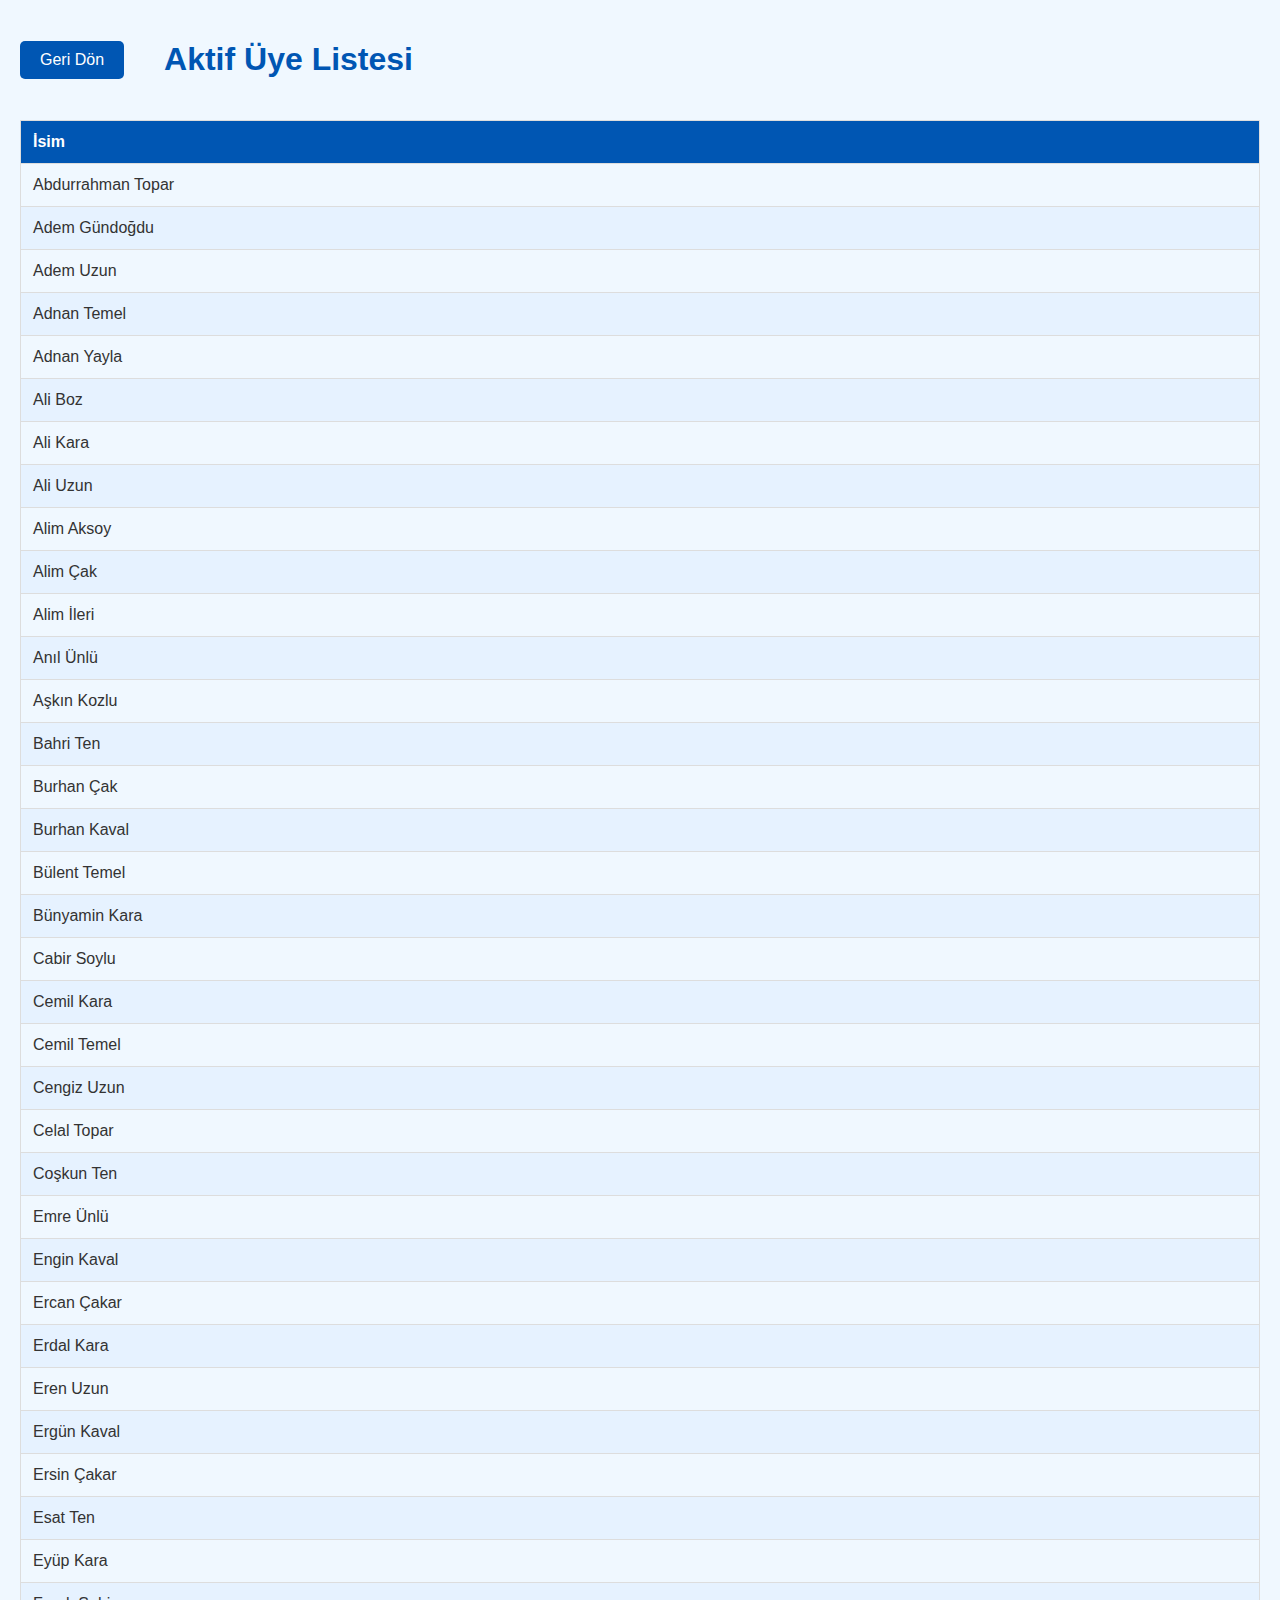
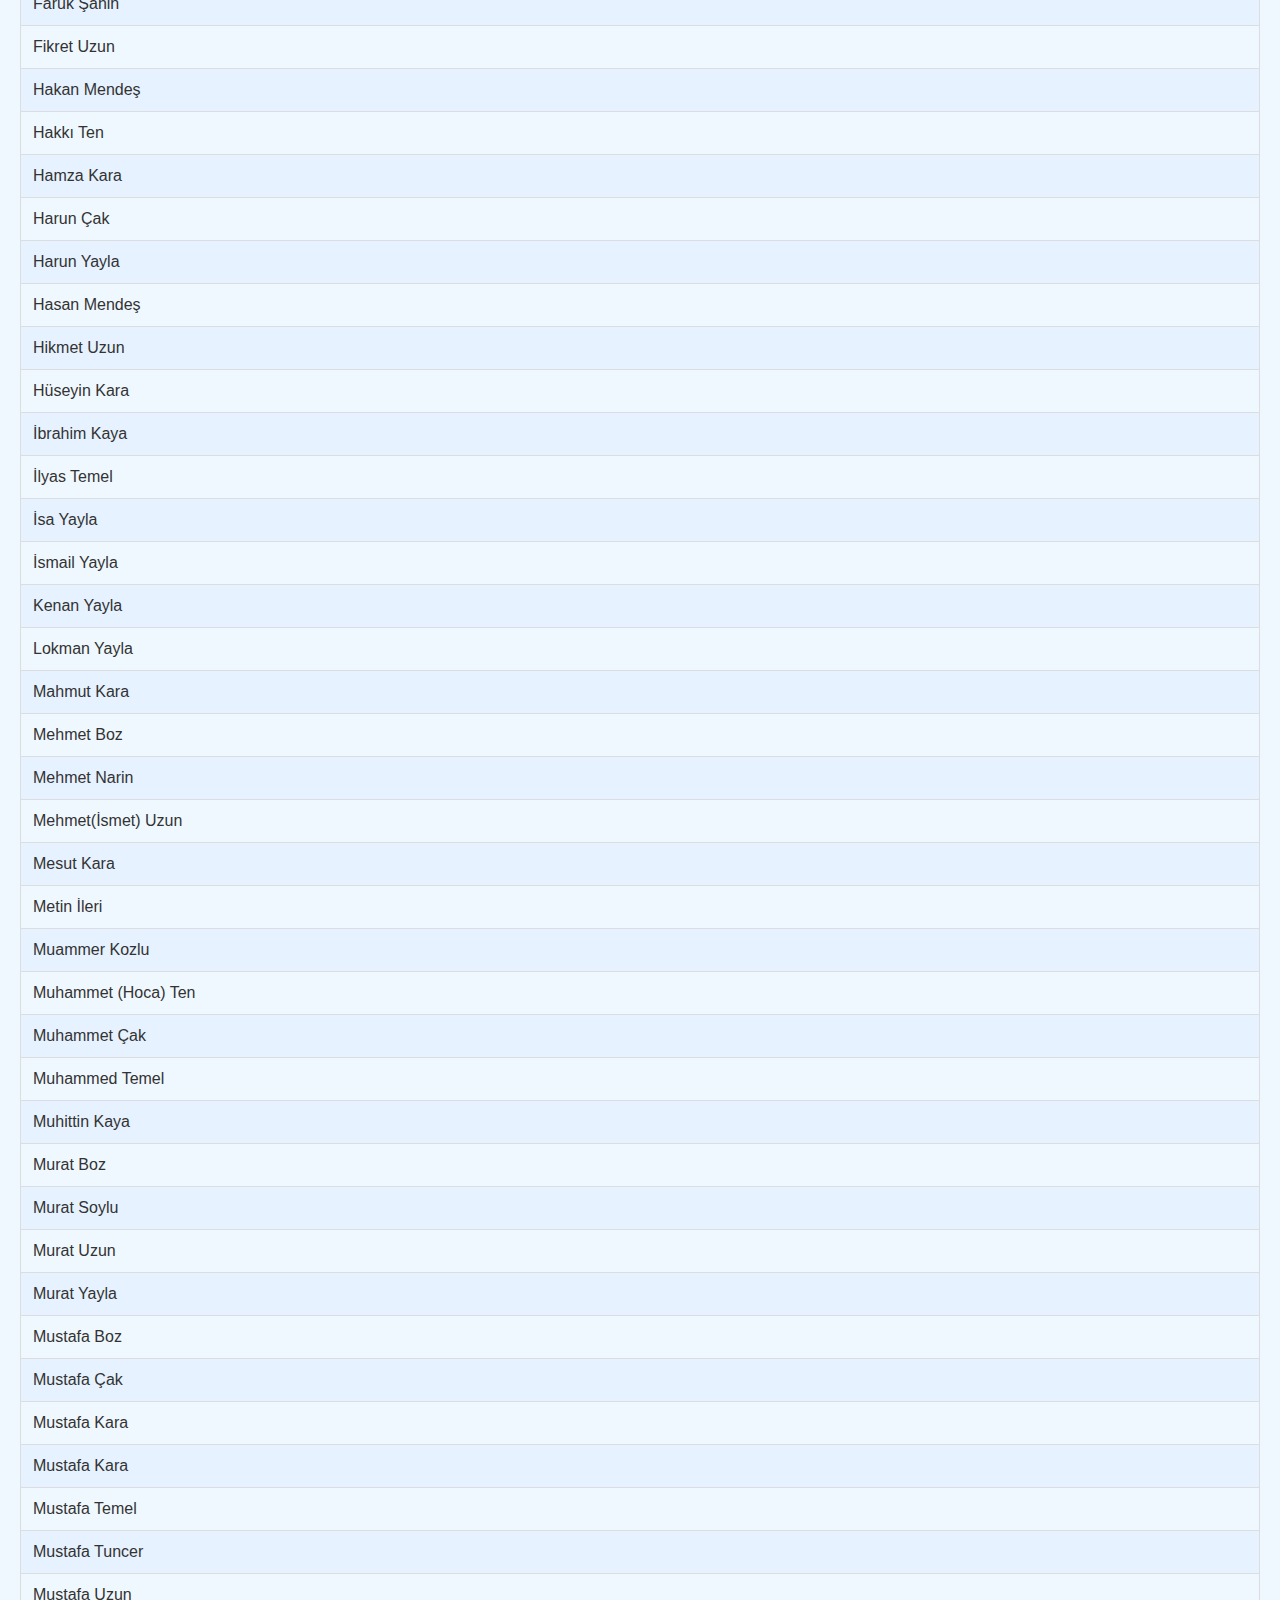
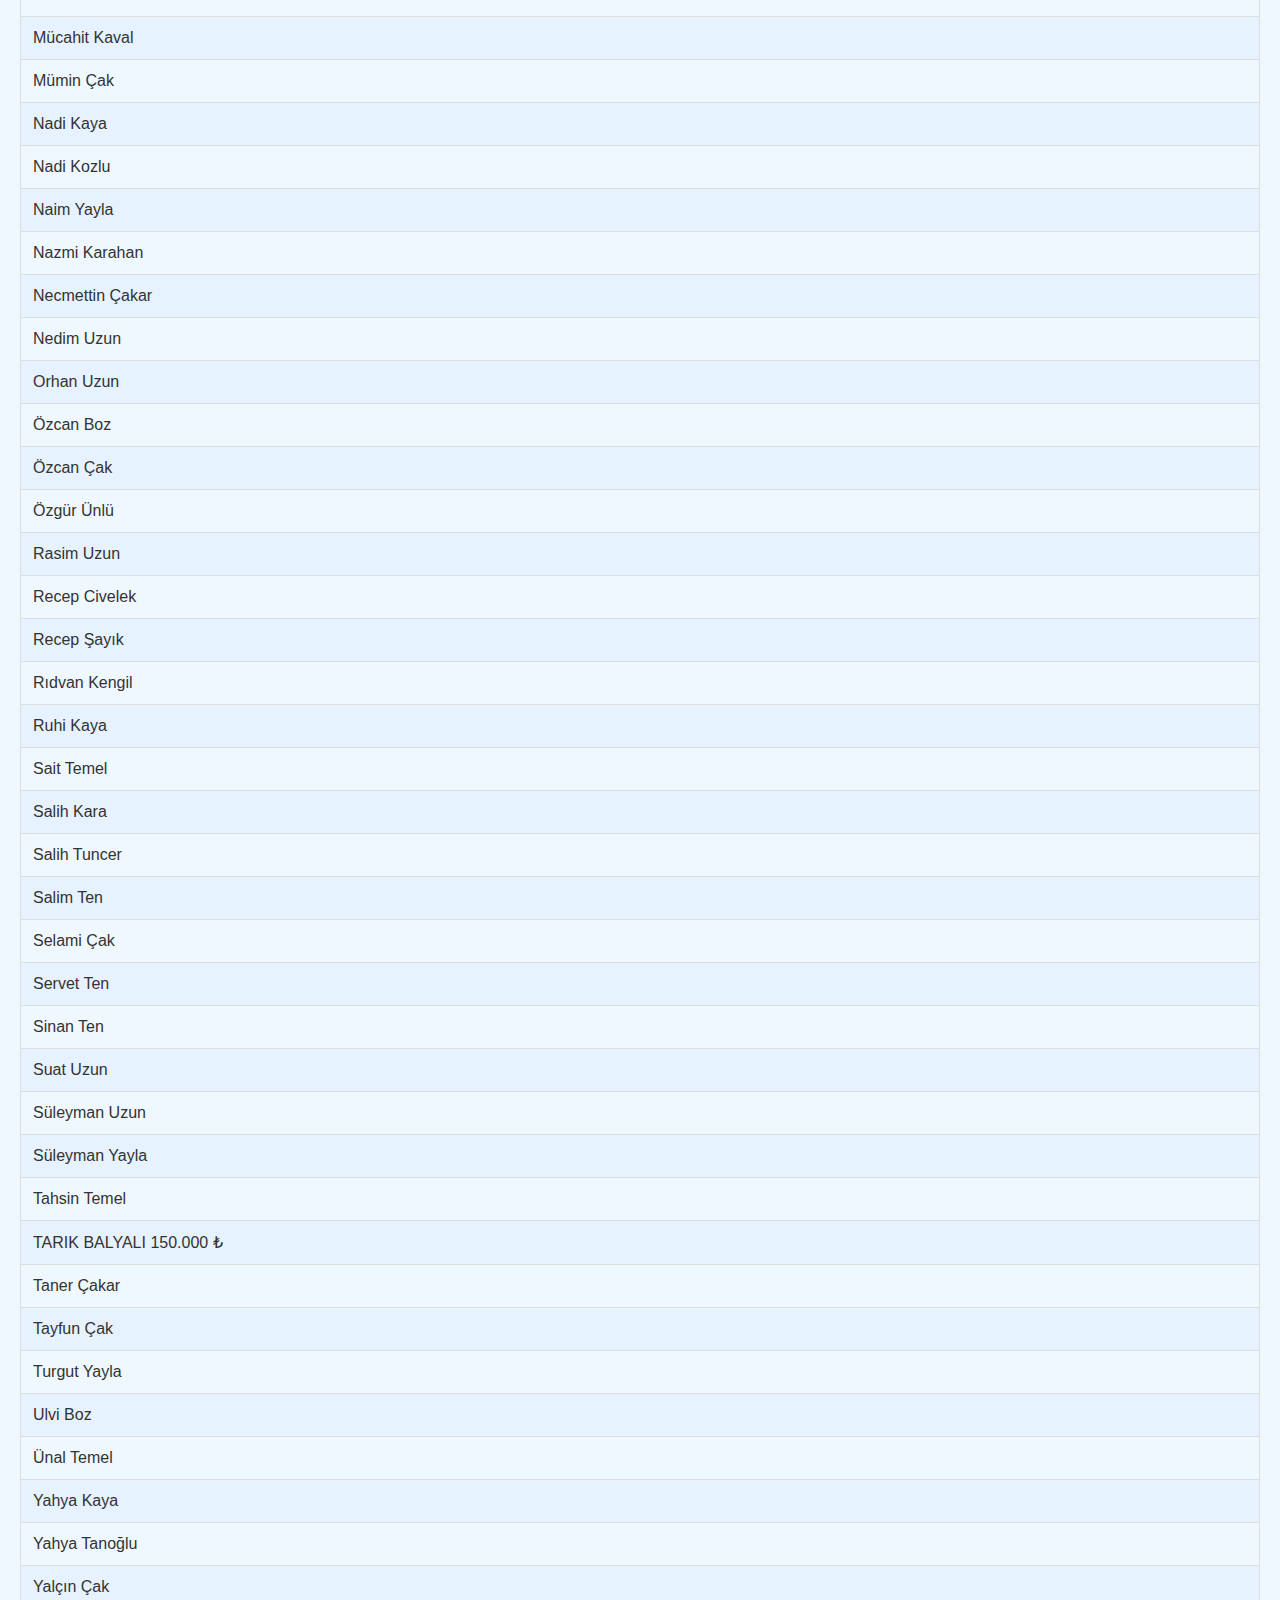
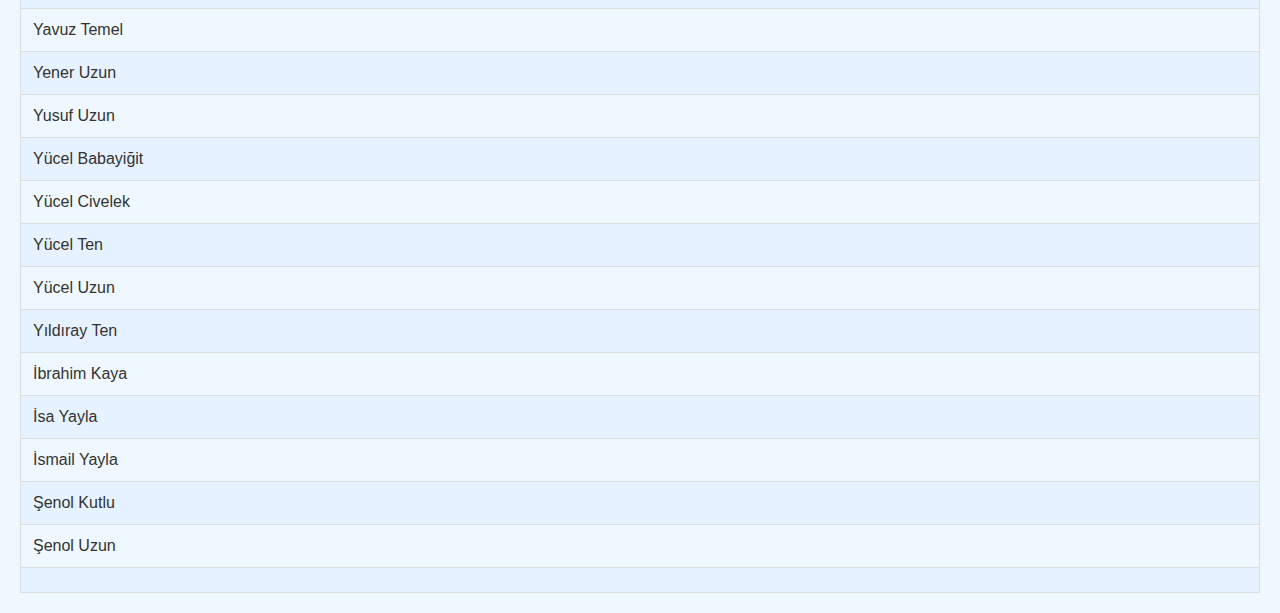
==== commit 6c79a9f4: "Update Aktif.html" ====
--- a/Aktif.html
+++ b/Aktif.html
@@ -88,7 +88,6 @@
             </tr>
         </thead>
         <tbody>
-                <tr><td>Ersin Çakar</td></tr>
       <tr><td>Abdurrahman Topar</td></tr>
     <tr><td>Adem Gündoğdu</td></tr>
     <tr><td>Adem Uzun</td></tr>
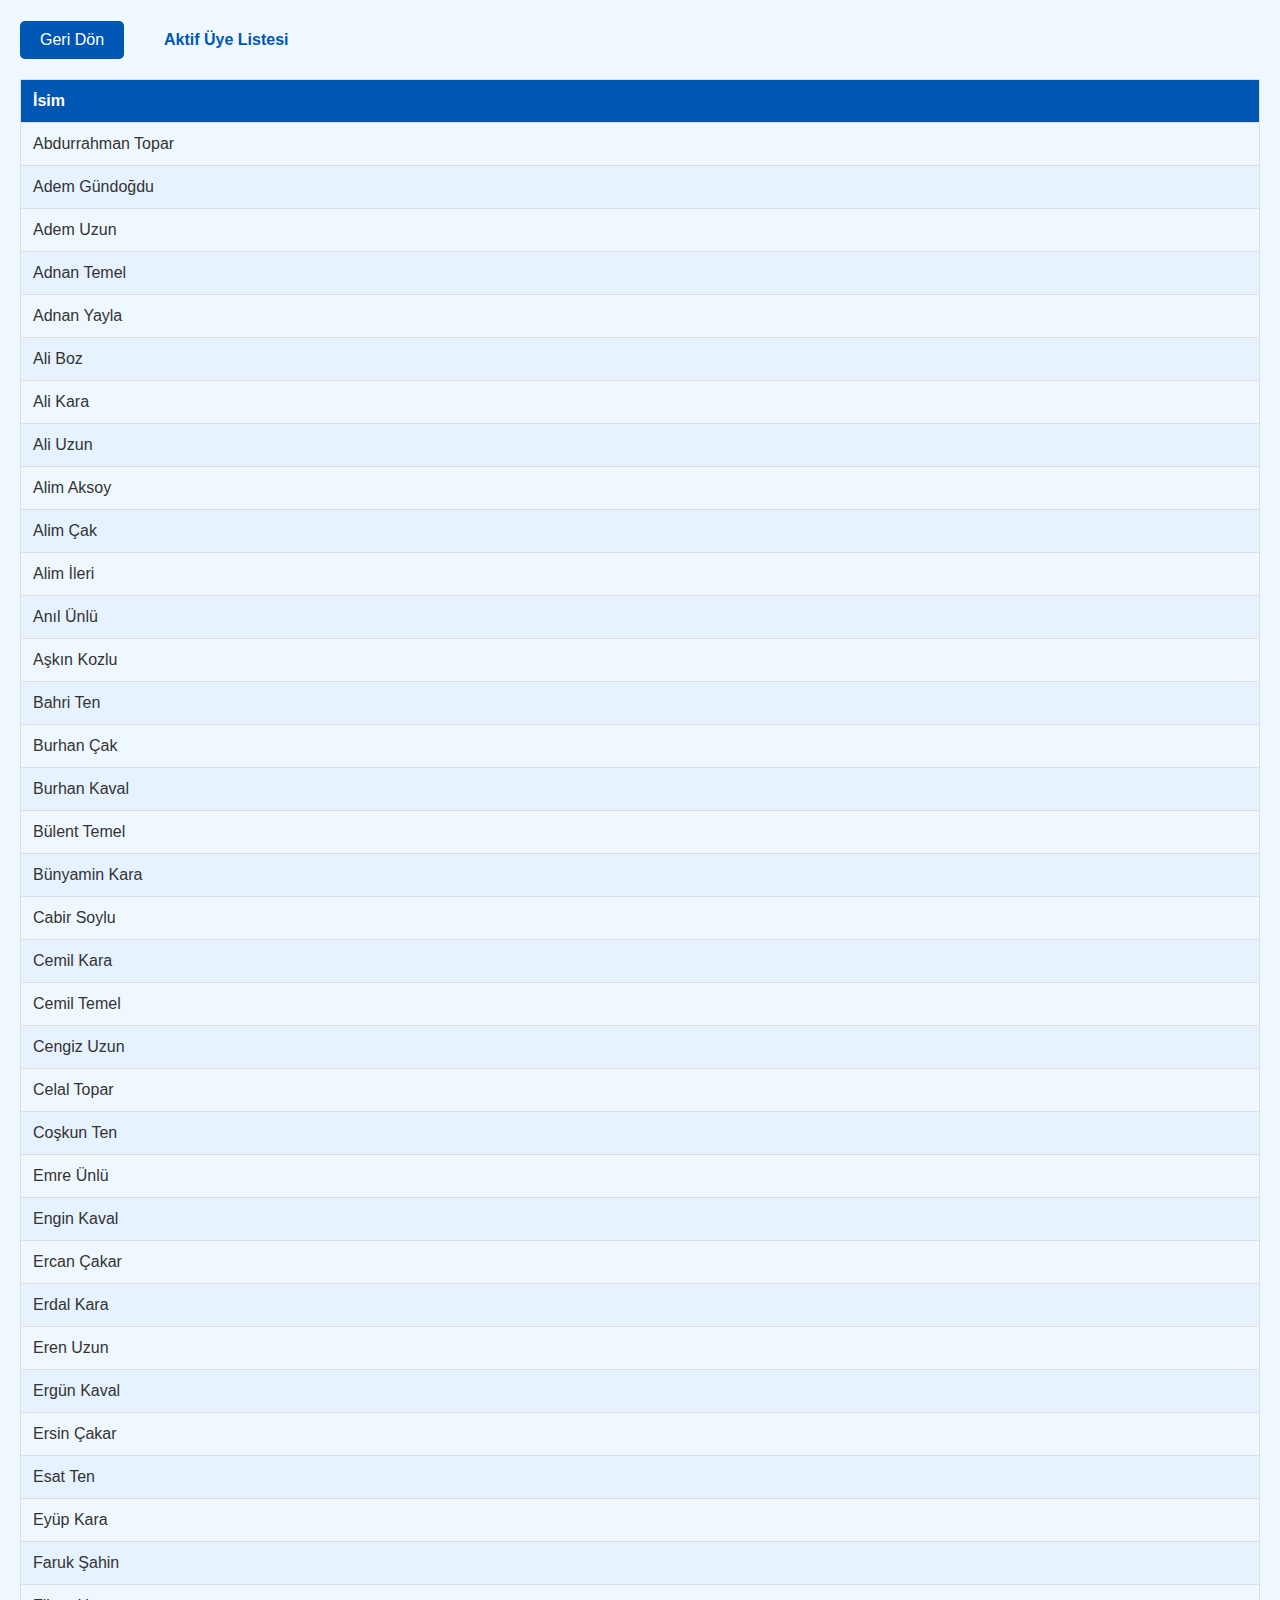
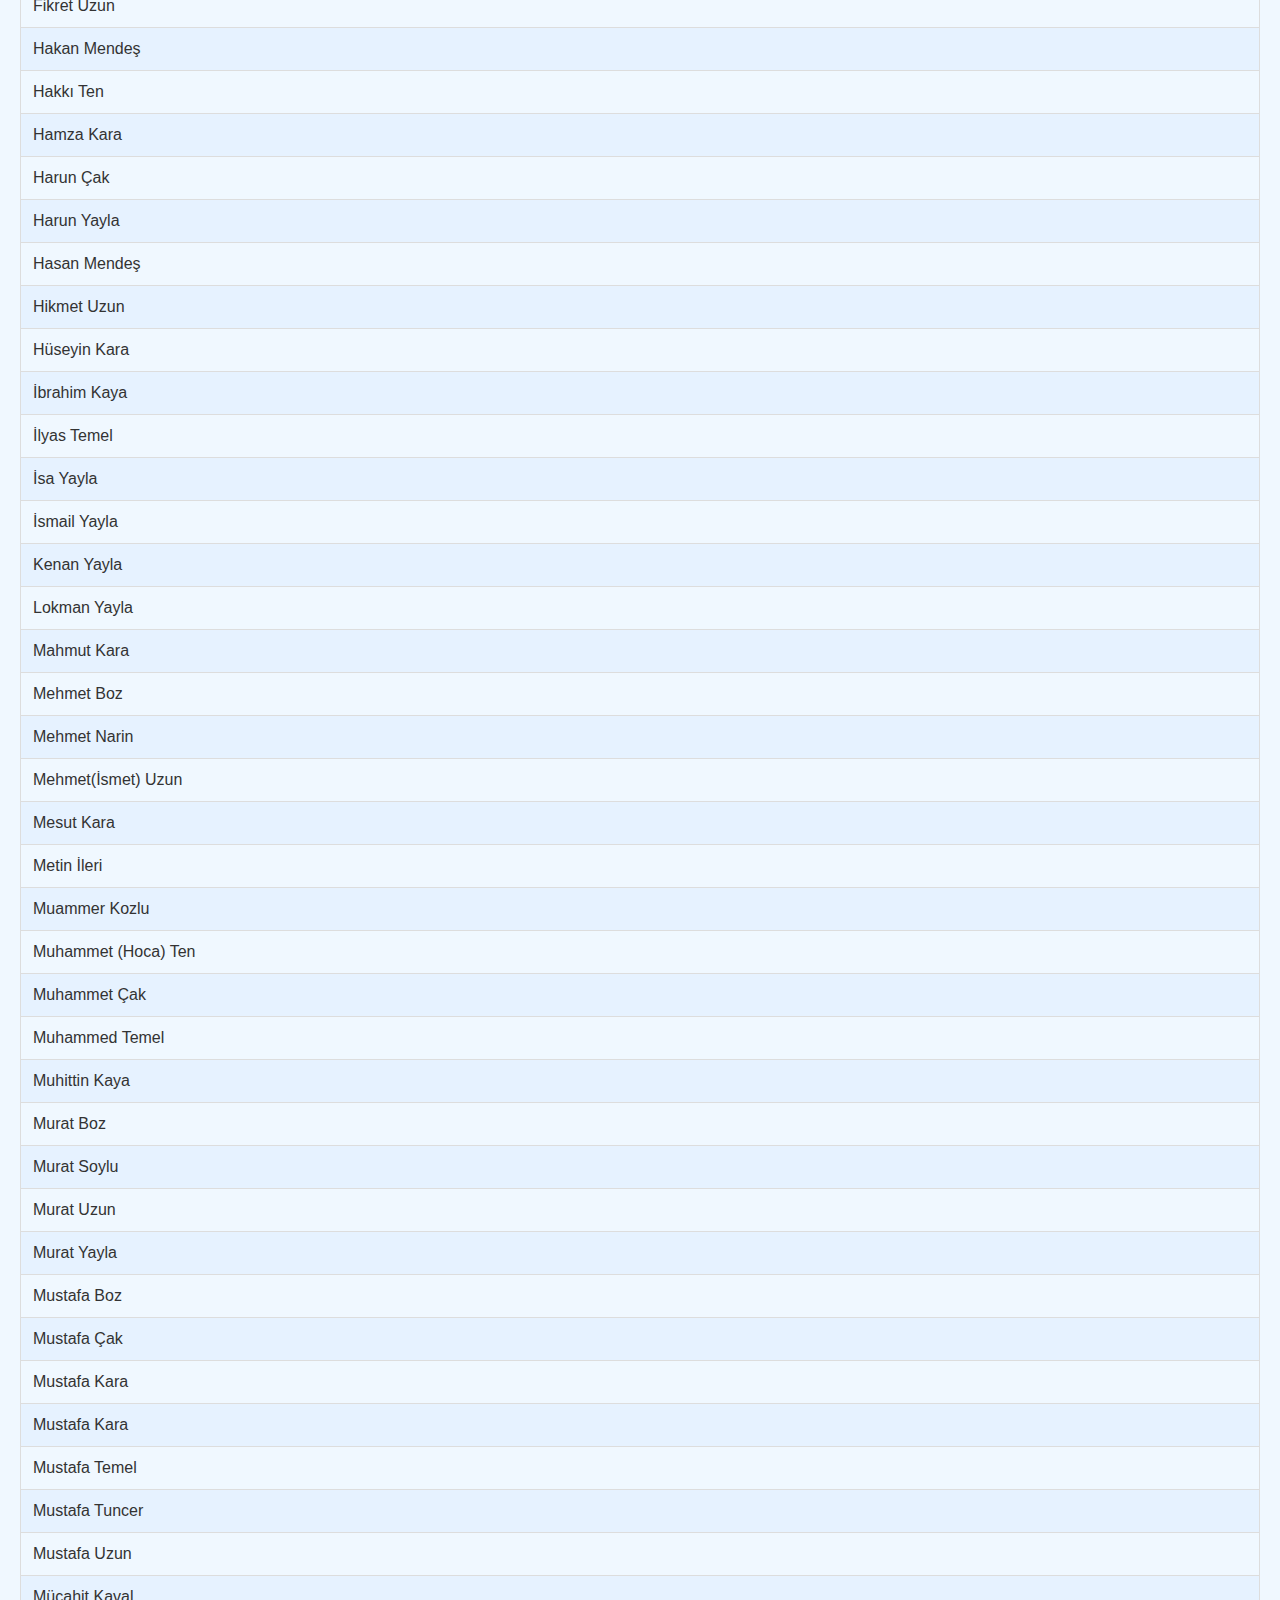
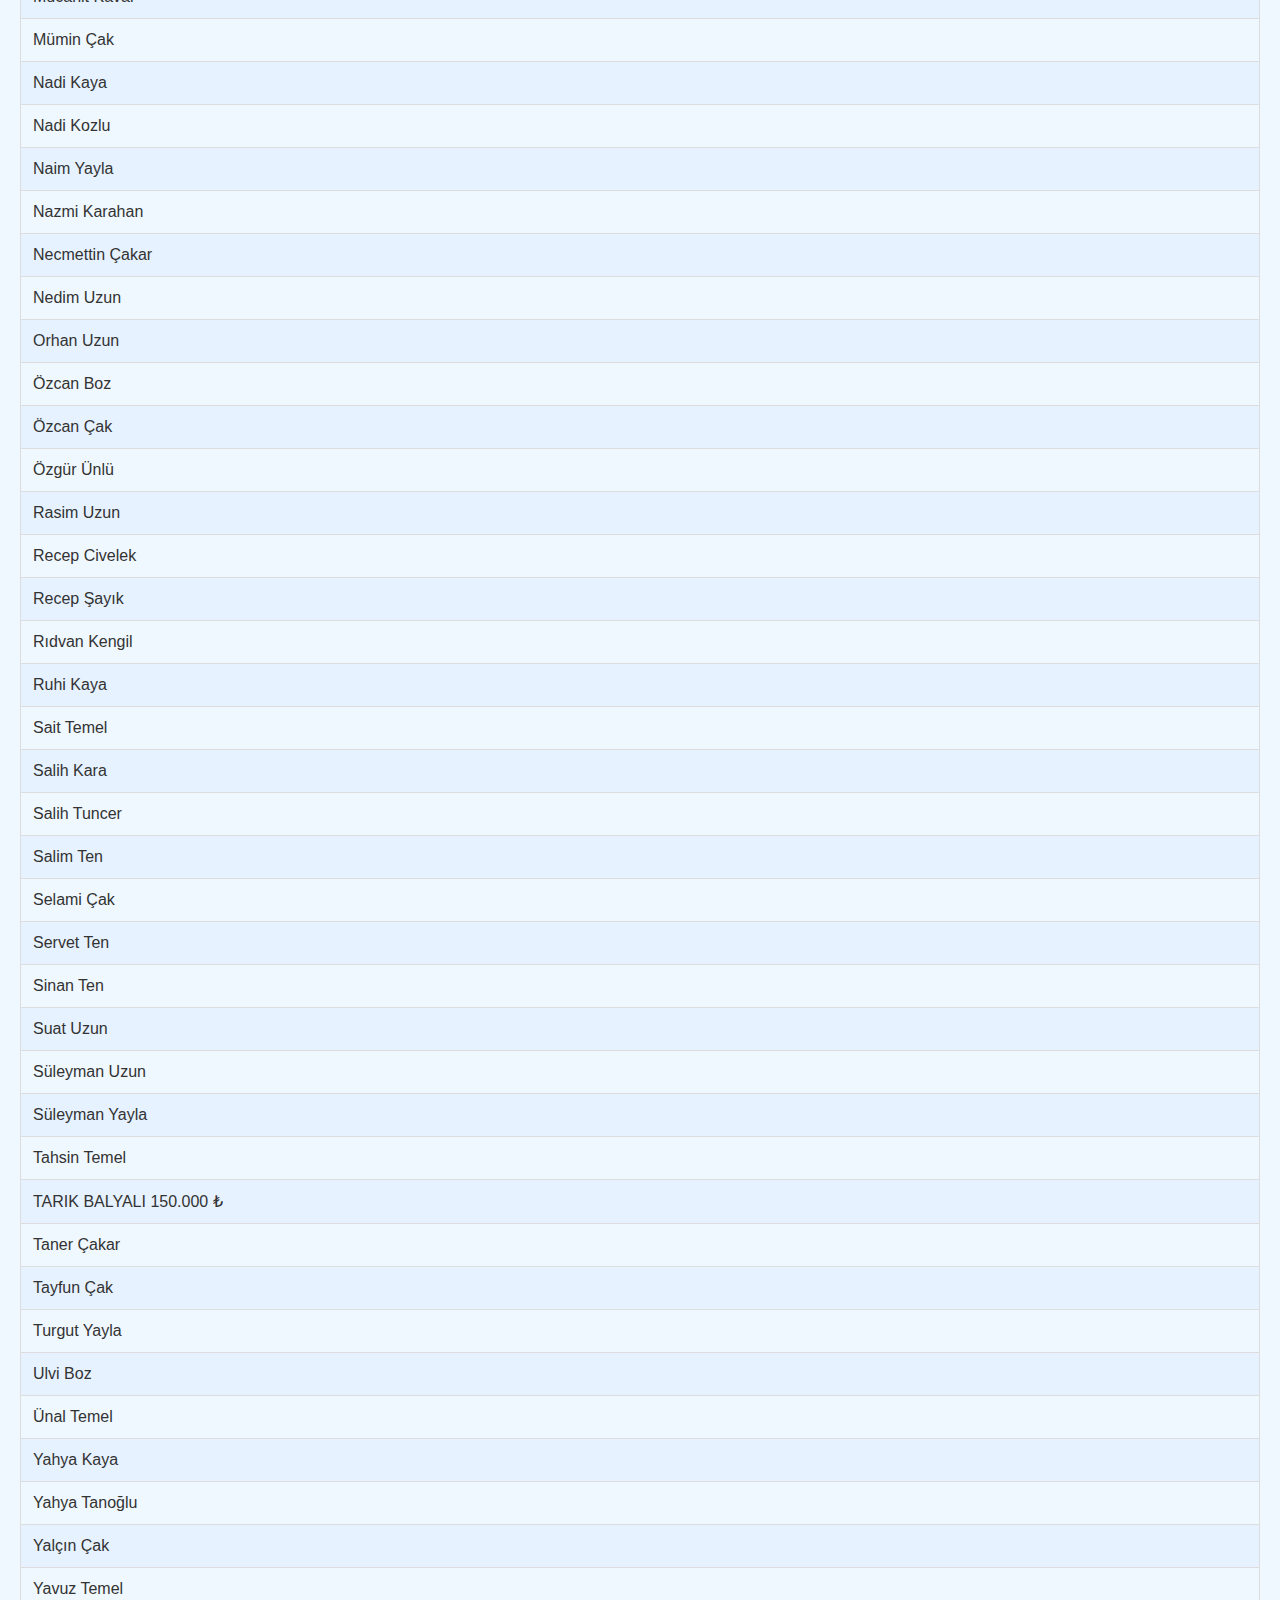
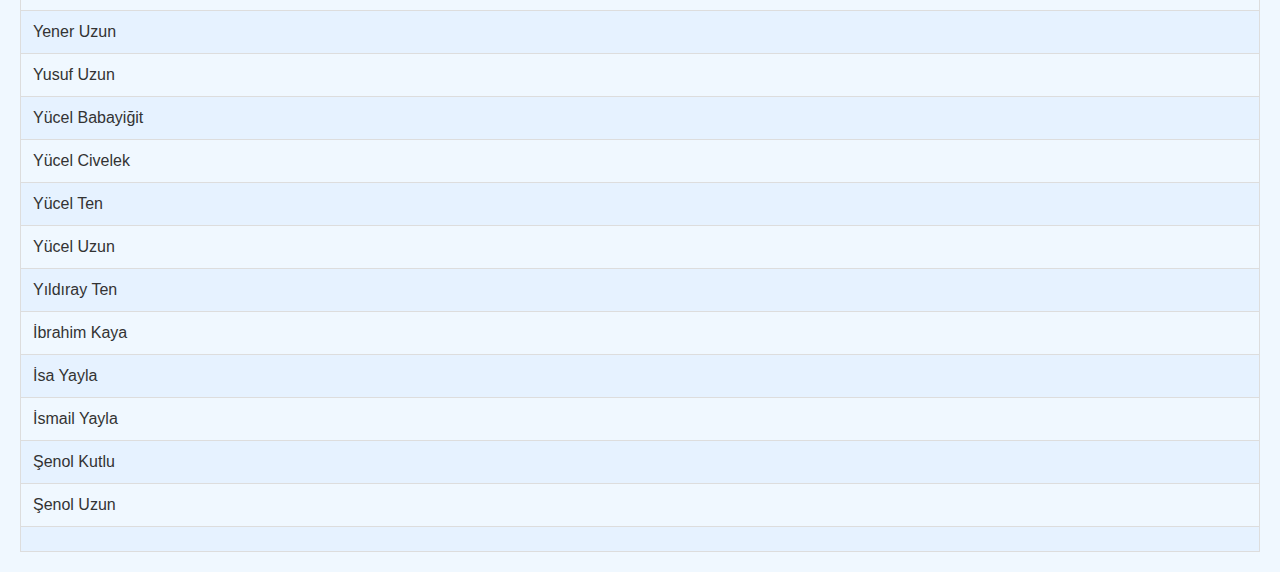
==== commit ab4801c6: "Update Aktif.html" ====
--- a/Aktif.html
+++ b/Aktif.html
@@ -19,6 +19,7 @@
         h1 {
             color: #0056b3;
             margin-left: 20px;
+            font-size: 16px;
         }
         table {
             width: 100%;
